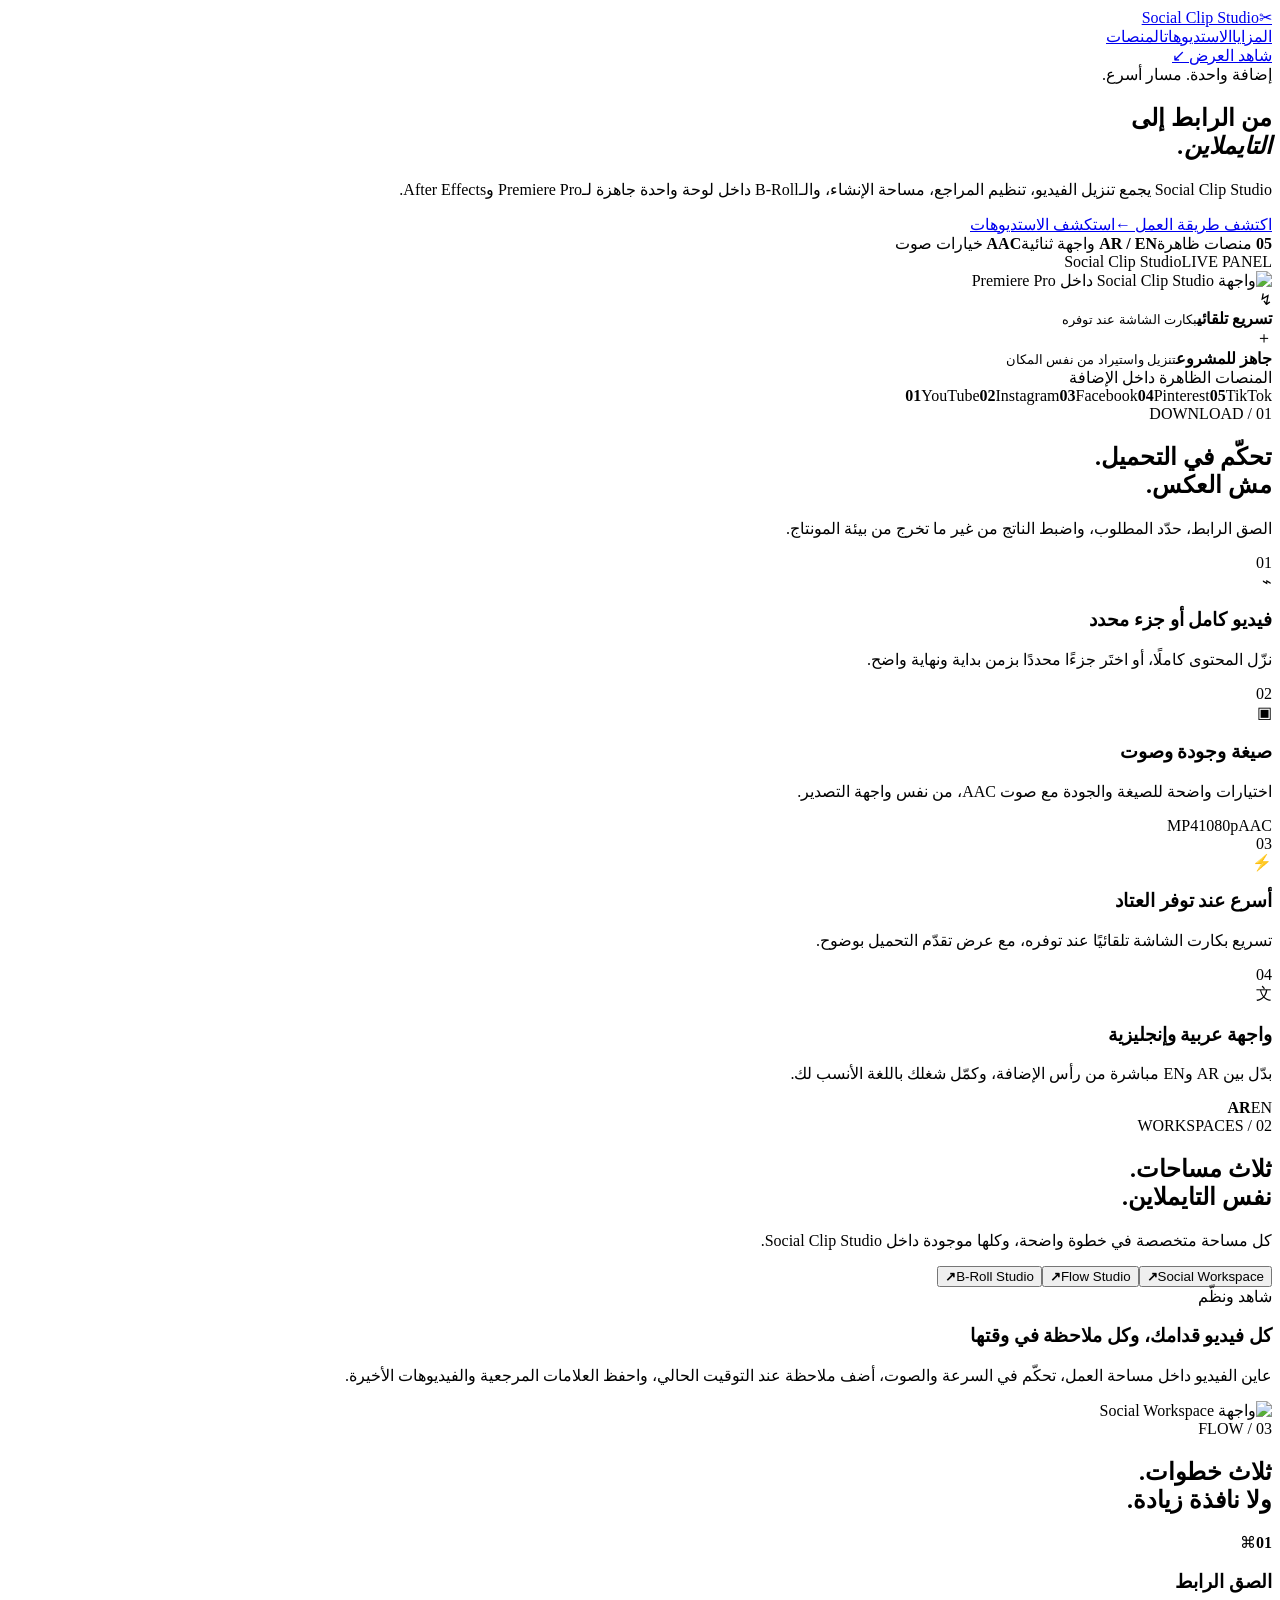
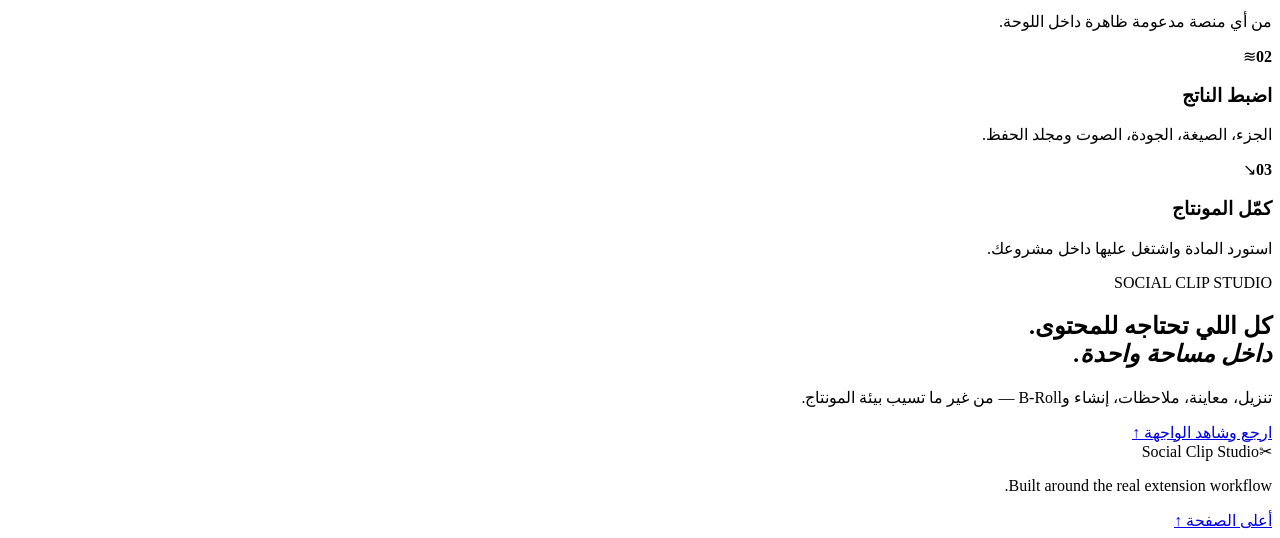
==== index.html @ 6ba7470b "Publish Social Clip Studio to GitHub Pages" ====
<!DOCTYPE html><html lang="ar" dir="rtl"><head><meta charSet="utf-8"/><meta name="viewport" content="width=device-width, initial-scale=1"/><link rel="preload" as="image" href="/social-clip-studio/screens/social-clip-studio.webp"/><link rel="preload" as="image" href="/social-clip-studio/screens/social-workspace.webp"/><link rel="stylesheet" href="/social-clip-studio/_next/static/chunks/1671ia-f-g-8c.css" data-precedence="next"/><link rel="preload" as="script" fetchPriority="low" href="/social-clip-studio/_next/static/chunks/0ht900cau6_ur.js"/><script src="/social-clip-studio/_next/static/chunks/13gc9zwmdguie.js" async=""></script><script src="/social-clip-studio/_next/static/chunks/07lhk_q6pmm3r.js" async=""></script><script src="/social-clip-studio/_next/static/chunks/turbopack-0r6-l2x.xxtbk.js" async=""></script><script src="/social-clip-studio/_next/static/chunks/0dbhjjzl8qfwv.js" async=""></script><script src="/social-clip-studio/_next/static/chunks/0sv5c_stqslw-.js" async=""></script><title>Social Clip Studio — من الرابط إلى التايملاين</title><meta name="description" content="Social Clip Studio يجمع تنزيل الفيديو وSocial Workspace وFlow Studio وB-Roll Studio داخل بيئة المونتاج."/><link rel="shortcut icon" href="/social-clip-studio/favicon.svg"/><link rel="icon" href="/social-clip-studio/favicon.svg"/><script src="/social-clip-studio/_next/static/chunks/03~yq9q893hmn.js" noModule=""></script></head><body><div hidden=""><!--$--><!--/$--></div><main><nav class="nav shell" aria-label="التنقل الرئيسي"><a class="brand" href="#top" aria-label="Social Clip Studio — الرئيسية"><span class="brand-mark" aria-hidden="true">✂</span><span>Social Clip Studio</span></a><div class="nav-links"><a href="#features">المزايا</a><a href="#studios">الاستديوهات</a><a href="#platforms">المنصات</a></div><a class="nav-cta" href="#demo">شاهد العرض <span>↙</span></a></nav><section class="hero shell" id="top"><div class="hero-copy"><div class="kicker"><span class="pulse"></span> إضافة واحدة. مسار أسرع.</div><h1>من الرابط إلى<br/><em>التايملاين.</em></h1><p>Social Clip Studio يجمع تنزيل الفيديو، تنظيم المراجع، مساحة الإنشاء، والـB‑Roll داخل لوحة واحدة جاهزة لـPremiere Pro وAfter Effects.</p><div class="hero-actions"><a class="button primary" href="#demo">اكتشف طريقة العمل <span>←</span></a><a class="button ghost" href="#studios">استكشف الاستديوهات</a></div><div class="hero-proof"><span><b>05</b> منصات ظاهرة</span><i></i><span><b>AR / EN</b> واجهة ثنائية</span><i></i><span><b>AAC</b> خيارات صوت</span></div></div><div class="hero-visual" id="demo"><div class="orbit orbit-one"></div><div class="orbit orbit-two"></div><div class="window"><div class="window-bar"><div class="dots"><span></span><span></span><span></span></div><span>Social Clip Studio</span><span class="live">LIVE PANEL</span></div><img src="/social-clip-studio/screens/social-clip-studio.webp" alt="واجهة Social Clip Studio داخل Premiere Pro"/></div><div class="float-card float-top"><span class="float-icon yellow">↯</span><div><b>تسريع تلقائي</b><small>بكارت الشاشة عند توفره</small></div></div><div class="float-card float-bottom"><span class="float-icon pink">＋</span><div><b>جاهز للمشروع</b><small>تنزيل واستيراد من نفس المكان</small></div></div></div></section><section class="platform-strip" id="platforms"><div class="shell platform-inner"><span class="strip-label">المنصات الظاهرة داخل الإضافة</span><div class="platforms"><span><b>01</b>YouTube</span><span><b>02</b>Instagram</span><span><b>03</b>Facebook</span><span><b>04</b>Pinterest</span><span><b>05</b>TikTok</span></div></div></section><section class="section shell" id="features"><div class="section-head"><div><span class="section-number">01 / DOWNLOAD</span><h2>تحكّم في التحميل.<br/>مش العكس.</h2></div><p>الصق الرابط، حدّد المطلوب، واضبط الناتج من غير ما تخرج من بيئة المونتاج.</p></div><div class="feature-grid"><article class="feature-card feature-main"><div class="card-index">01</div><div class="feature-icon">⌁</div><h3>فيديو كامل أو جزء محدد</h3><p>نزّل المحتوى كاملًا، أو اختَر جزءًا محددًا بزمن بداية ونهاية واضح.</p><div class="mini-timeline"><span></span><b></b></div></article><article class="feature-card"><div class="card-index">02</div><div class="feature-icon">▣</div><h3>صيغة وجودة وصوت</h3><p>اختيارات واضحة للصيغة والجودة مع صوت AAC، من نفس واجهة التصدير.</p><div class="pills"><span>MP4</span><span>1080p</span><span>AAC</span></div></article><article class="feature-card"><div class="card-index">03</div><div class="feature-icon">⚡</div><h3>أسرع عند توفر العتاد</h3><p>تسريع بكارت الشاشة تلقائيًا عند توفره، مع عرض تقدّم التحميل بوضوح.</p><div class="progress"><span></span></div></article><article class="feature-card feature-wide"><div class="card-index">04</div><div class="feature-icon">文</div><h3>واجهة عربية وإنجليزية</h3><p>بدّل بين AR وEN مباشرة من رأس الإضافة، وكمّل شغلك باللغة الأنسب لك.</p><div class="language-toggle"><b>AR</b><span>EN</span></div></article></div></section><section class="studios" id="studios"><div class="shell"><div class="section-head studios-head"><div><span class="section-number">02 / WORKSPACES</span><h2>ثلاث مساحات.<br/>نفس التايملاين.</h2></div><p>كل مساحة متخصصة في خطوة واضحة، وكلها موجودة داخل Social Clip Studio.</p></div><div class="studio-tabs" role="tablist" aria-label="مساحات Social Clip Studio"><button type="button" role="tab" aria-selected="true" class="active pink"><span>Social Workspace</span><b>↗</b></button><button type="button" role="tab" aria-selected="false" class=""><span>Flow Studio</span><b>↗</b></button><button type="button" role="tab" aria-selected="false" class=""><span>B-Roll Studio</span><b>↗</b></button></div><div class="studio-stage pink"><div class="studio-copy"><span class="studio-eyebrow">شاهد ونظّم</span><h3>كل فيديو قدامك، وكل ملاحظة في وقتها</h3><p>عاين الفيديو داخل مساحة العمل، تحكّم في السرعة والصوت، أضف ملاحظة عند التوقيت الحالي، واحفظ العلامات المرجعية والفيديوهات الأخيرة.</p></div><div class="studio-shot"><img src="/social-clip-studio/screens/social-workspace.webp" alt="واجهة Social Workspace"/></div></div></div></section><section class="workflow shell"><div class="section-head"><div><span class="section-number">03 / FLOW</span><h2>ثلاث خطوات.<br/>ولا نافذة زيادة.</h2></div></div><div class="steps"><article><b>01</b><span class="step-icon">⌘</span><h3>الصق الرابط</h3><p>من أي منصة مدعومة ظاهرة داخل اللوحة.</p></article><article><b>02</b><span class="step-icon">≋</span><h3>اضبط الناتج</h3><p>الجزء، الصيغة، الجودة، الصوت ومجلد الحفظ.</p></article><article><b>03</b><span class="step-icon">↘</span><h3>كمّل المونتاج</h3><p>استورد المادة واشتغل عليها داخل مشروعك.</p></article></div></section><section class="final-cta"><div class="cta-glow"></div><div class="shell cta-inner"><span class="section-number">SOCIAL CLIP STUDIO</span><h2>كل اللي تحتاجه للمحتوى.<br/><em>داخل مساحة واحدة.</em></h2><p>تنزيل، معاينة، ملاحظات، إنشاء وB‑Roll — من غير ما تسيب بيئة المونتاج.</p><a class="button primary" href="#top">ارجع وشاهد الواجهة <span>↑</span></a></div></section><footer class="footer shell"><div class="brand"><span class="brand-mark">✂</span><span>Social Clip Studio</span></div><p>Built around the real extension workflow.</p><a href="#top">أعلى الصفحة ↑</a></footer></main><!--$--><!--/$--><script src="/social-clip-studio/_next/static/chunks/0ht900cau6_ur.js" id="_R_" async=""></script><script>(self.__next_f=self.__next_f||[]).push([0])</script><script>self.__next_f.push([1,"1:\"$Sreact.fragment\"\n2:I[39756,[\"/social-clip-studio/_next/static/chunks/0dbhjjzl8qfwv.js\"],\"default\"]\n3:I[37457,[\"/social-clip-studio/_next/static/chunks/0dbhjjzl8qfwv.js\"],\"default\"]\n4:I[47257,[\"/social-clip-studio/_next/static/chunks/0dbhjjzl8qfwv.js\"],\"ClientPageRoot\"]\n5:I[31713,[\"/social-clip-studio/_next/static/chunks/0dbhjjzl8qfwv.js\",\"/social-clip-studio/_next/static/chunks/0sv5c_stqslw-.js\"],\"default\"]\n8:I[97367,[\"/social-clip-studio/_next/static/chunks/0dbhjjzl8qfwv.js\"],\"OutletBoundary\"]\n9:\"$Sreact.suspense\"\nb:I[97367,[\"/social-clip-studio/_next/static/chunks/0dbhjjzl8qfwv.js\"],\"ViewportBoundary\"]\nd:I[97367,[\"/social-clip-studio/_next/static/chunks/0dbhjjzl8qfwv.js\"],\"MetadataBoundary\"]\nf:I[68027,[\"/social-clip-studio/_next/static/chunks/0dbhjjzl8qfwv.js\"],\"default\",1]\n:HL[\"/social-clip-studio/_next/static/chunks/1671ia-f-g-8c.css\",\"style\"]\n"])</script><script>self.__next_f.push([1,"0:{\"P\":null,\"c\":[\"\",\"\"],\"q\":\"\",\"i\":false,\"f\":[[[\"\",{\"children\":[\"__PAGE__\",{}]},\"$undefined\",\"$undefined\",16],[[\"$\",\"$1\",\"c\",{\"children\":[[[\"$\",\"link\",\"0\",{\"rel\":\"stylesheet\",\"href\":\"/social-clip-studio/_next/static/chunks/1671ia-f-g-8c.css\",\"precedence\":\"next\",\"crossOrigin\":\"$undefined\",\"nonce\":\"$undefined\"}],[\"$\",\"script\",\"script-0\",{\"src\":\"/social-clip-studio/_next/static/chunks/0dbhjjzl8qfwv.js\",\"async\":true,\"nonce\":\"$undefined\"}]],[\"$\",\"html\",null,{\"lang\":\"ar\",\"dir\":\"rtl\",\"children\":[\"$\",\"body\",null,{\"children\":[\"$\",\"$L2\",null,{\"parallelRouterKey\":\"children\",\"error\":\"$undefined\",\"errorStyles\":\"$undefined\",\"errorScripts\":\"$undefined\",\"template\":[\"$\",\"$L3\",null,{}],\"templateStyles\":\"$undefined\",\"templateScripts\":\"$undefined\",\"notFound\":[[[\"$\",\"title\",null,{\"children\":\"404: This page could not be found.\"}],[\"$\",\"div\",null,{\"style\":{\"fontFamily\":\"system-ui,\\\"Segoe UI\\\",Roboto,Helvetica,Arial,sans-serif,\\\"Apple Color Emoji\\\",\\\"Segoe UI Emoji\\\"\",\"height\":\"100vh\",\"textAlign\":\"center\",\"display\":\"flex\",\"flexDirection\":\"column\",\"alignItems\":\"center\",\"justifyContent\":\"center\"},\"children\":[\"$\",\"div\",null,{\"children\":[[\"$\",\"style\",null,{\"dangerouslySetInnerHTML\":{\"__html\":\"body{color:#000;background:#fff;margin:0}.next-error-h1{border-right:1px solid rgba(0,0,0,.3)}@media (prefers-color-scheme:dark){body{color:#fff;background:#000}.next-error-h1{border-right:1px solid rgba(255,255,255,.3)}}\"}}],[\"$\",\"h1\",null,{\"className\":\"next-error-h1\",\"style\":{\"display\":\"inline-block\",\"margin\":\"0 20px 0 0\",\"padding\":\"0 23px 0 0\",\"fontSize\":24,\"fontWeight\":500,\"verticalAlign\":\"top\",\"lineHeight\":\"49px\"},\"children\":404}],[\"$\",\"div\",null,{\"style\":{\"display\":\"inline-block\"},\"children\":[\"$\",\"h2\",null,{\"style\":{\"fontSize\":14,\"fontWeight\":400,\"lineHeight\":\"49px\",\"margin\":0},\"children\":\"This page could not be found.\"}]}]]}]}]],[]],\"forbidden\":\"$undefined\",\"unauthorized\":\"$undefined\"}]}]}]]}],{\"children\":[[\"$\",\"$1\",\"c\",{\"children\":[[\"$\",\"$L4\",null,{\"Component\":\"$5\",\"serverProvidedParams\":{\"searchParams\":{},\"params\":{},\"promises\":[\"$@6\",\"$@7\"]}}],[[\"$\",\"script\",\"script-0\",{\"src\":\"/social-clip-studio/_next/static/chunks/0sv5c_stqslw-.js\",\"async\":true,\"nonce\":\"$undefined\"}]],[\"$\",\"$L8\",null,{\"children\":[\"$\",\"$9\",null,{\"name\":\"Next.MetadataOutlet\",\"children\":\"$@a\"}]}]]}],{},null,false,null]},null,false,null],[\"$\",\"$1\",\"h\",{\"children\":[null,[\"$\",\"$Lb\",null,{\"children\":\"$Lc\"}],[\"$\",\"div\",null,{\"hidden\":true,\"children\":[\"$\",\"$Ld\",null,{\"children\":[\"$\",\"$9\",null,{\"name\":\"Next.Metadata\",\"children\":\"$Le\"}]}]}],null]}],false]],\"m\":\"$undefined\",\"G\":[\"$f\",[[\"$\",\"link\",\"0\",{\"rel\":\"stylesheet\",\"href\":\"/social-clip-studio/_next/static/chunks/1671ia-f-g-8c.css\",\"precedence\":\"next\",\"crossOrigin\":\"$undefined\",\"nonce\":\"$undefined\"}]]],\"S\":true,\"h\":null,\"s\":\"$undefined\",\"l\":\"$undefined\",\"p\":\"$undefined\",\"d\":\"$undefined\",\"b\":\"V5zbIKS3bl2tNWAZOj33B\"}\n"])</script><script>self.__next_f.push([1,"6:{}\n7:\"$0:f:0:1:1:children:0:props:children:0:props:serverProvidedParams:params\"\n"])</script><script>self.__next_f.push([1,"c:[[\"$\",\"meta\",\"0\",{\"charSet\":\"utf-8\"}],[\"$\",\"meta\",\"1\",{\"name\":\"viewport\",\"content\":\"width=device-width, initial-scale=1\"}]]\n"])</script><script>self.__next_f.push([1,"10:I[27201,[\"/social-clip-studio/_next/static/chunks/0dbhjjzl8qfwv.js\"],\"IconMark\"]\na:null\ne:[[\"$\",\"title\",\"0\",{\"children\":\"Social Clip Studio — من الرابط إلى التايملاين\"}],[\"$\",\"meta\",\"1\",{\"name\":\"description\",\"content\":\"Social Clip Studio يجمع تنزيل الفيديو وSocial Workspace وFlow Studio وB-Roll Studio داخل بيئة المونتاج.\"}],[\"$\",\"link\",\"2\",{\"rel\":\"shortcut icon\",\"href\":\"/social-clip-studio/favicon.svg\"}],[\"$\",\"link\",\"3\",{\"rel\":\"icon\",\"href\":\"/social-clip-studio/favicon.svg\"}],[\"$\",\"$L10\",\"4\",{}]]\n"])</script></body></html>
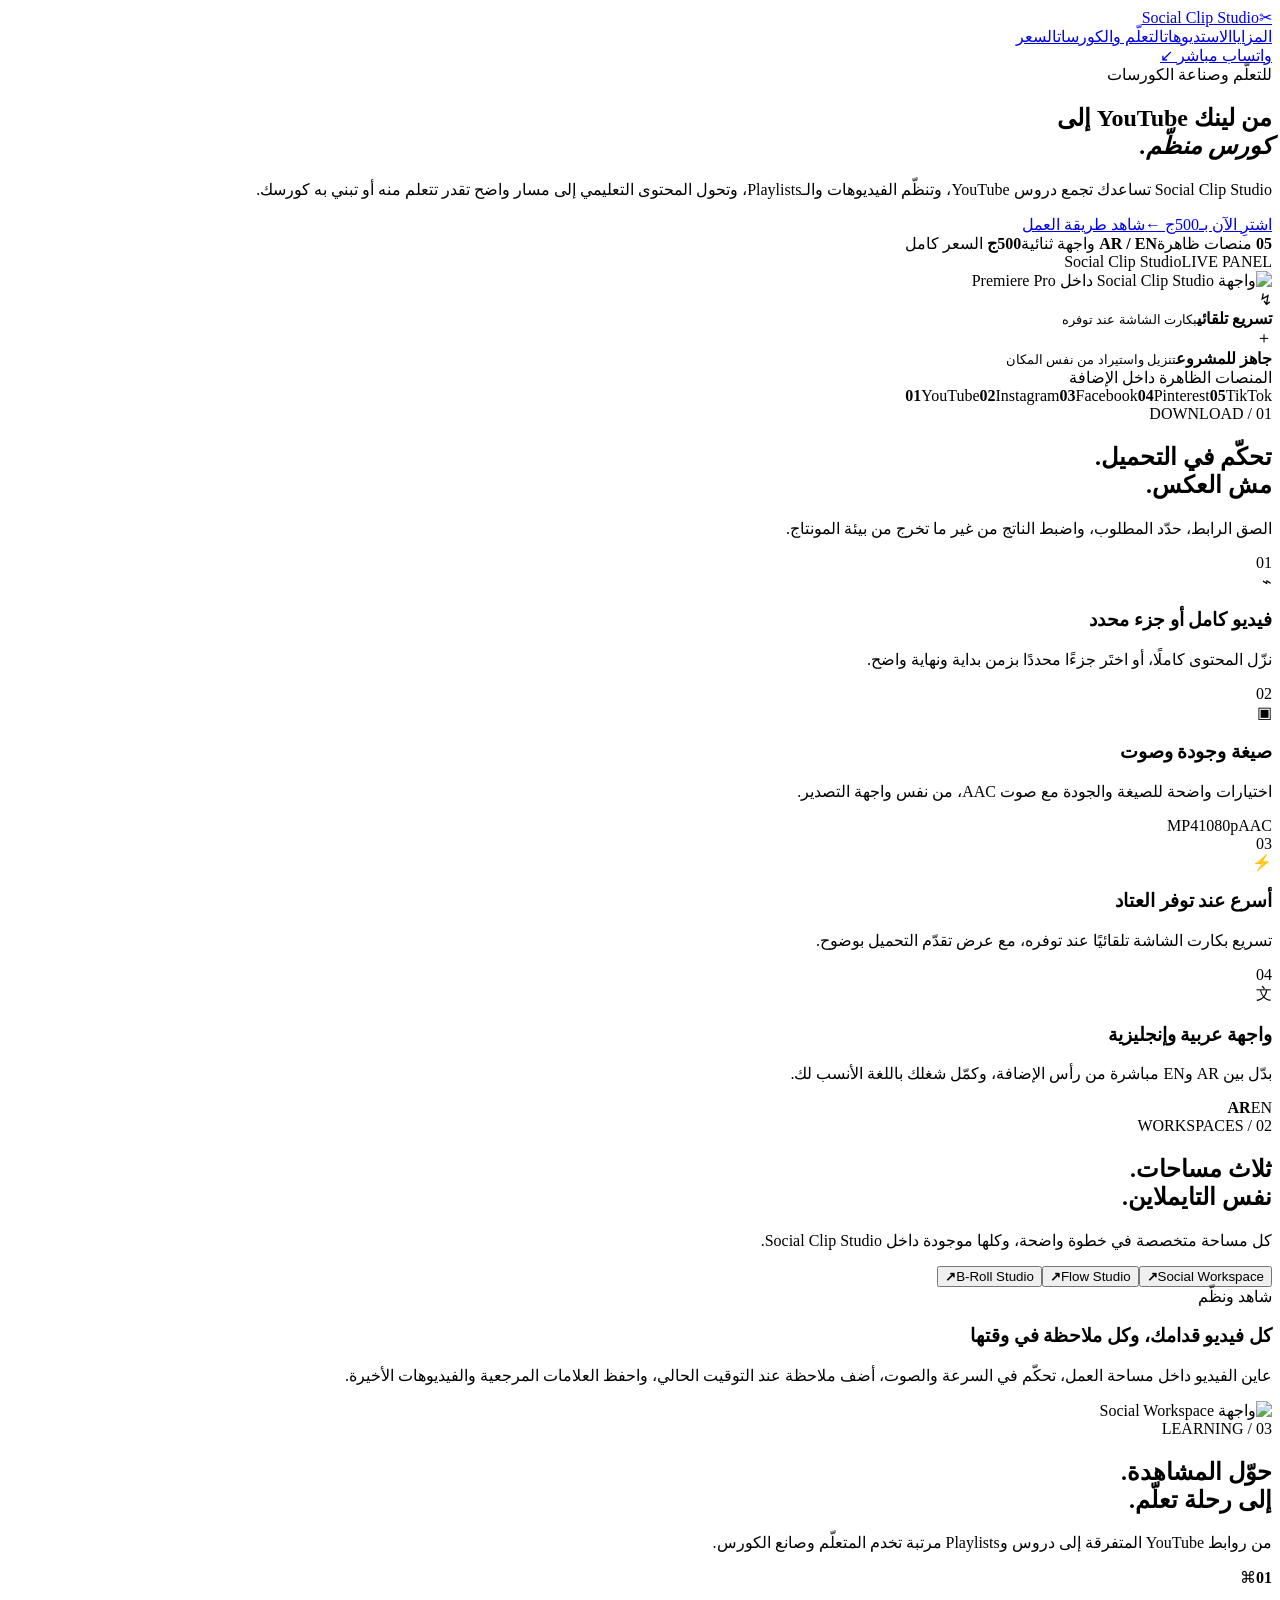
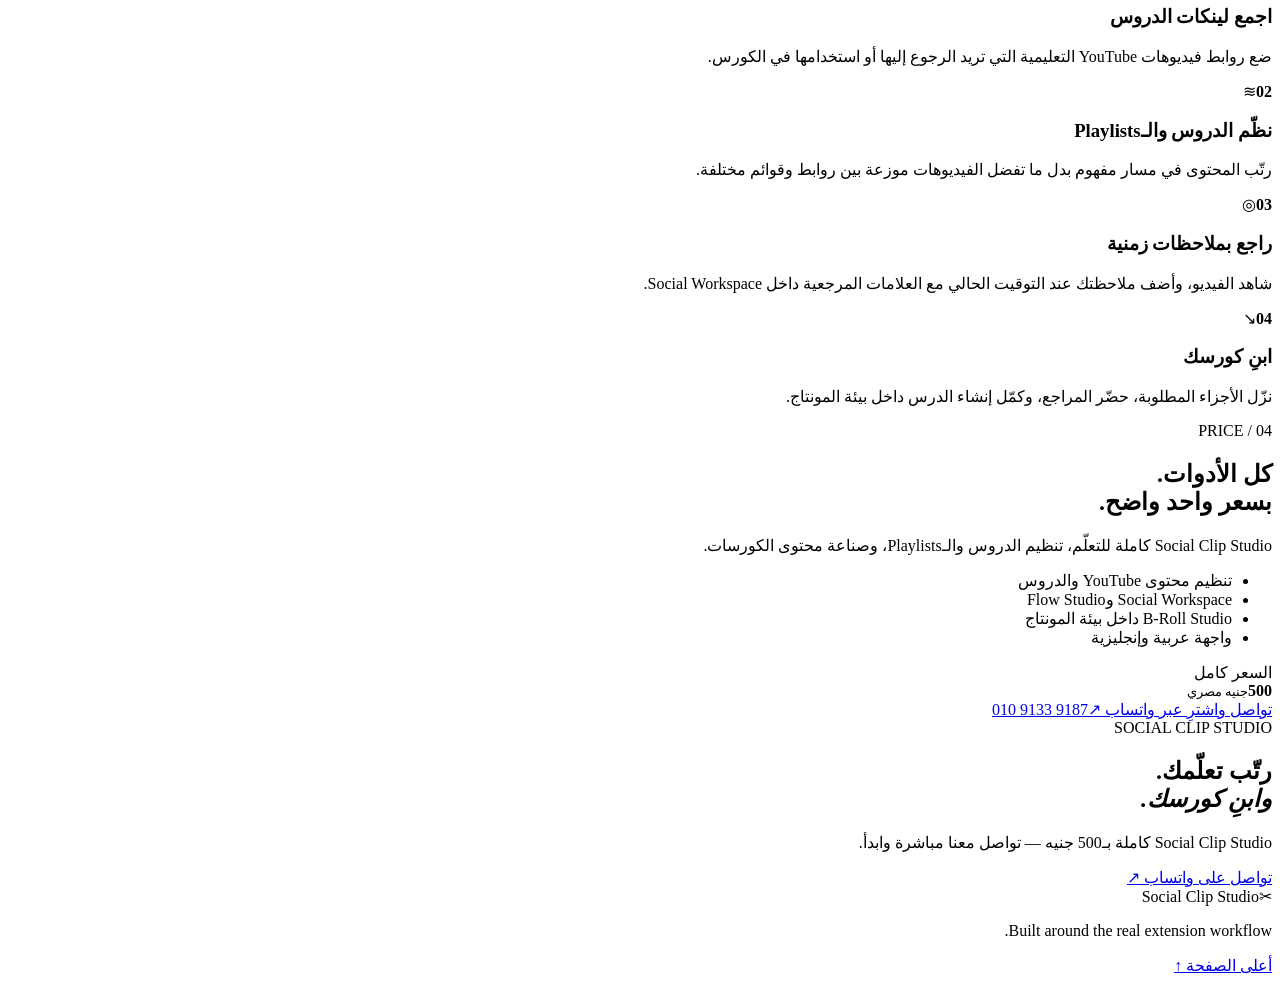
==== commit ba91a7bb: "Update pricing and WhatsApp contact" ====
--- a/index.html
+++ b/index.html
@@ -1 +1 @@
-<!DOCTYPE html><html lang="ar" dir="rtl"><head><meta charSet="utf-8"/><meta name="viewport" content="width=device-width, initial-scale=1"/><link rel="preload" as="image" href="/social-clip-studio/screens/social-clip-studio.webp"/><link rel="preload" as="image" href="/social-clip-studio/screens/social-workspace.webp"/><link rel="stylesheet" href="/social-clip-studio/_next/static/chunks/1671ia-f-g-8c.css" data-precedence="next"/><link rel="preload" as="script" fetchPriority="low" href="/social-clip-studio/_next/static/chunks/0ht900cau6_ur.js"/><script src="/social-clip-studio/_next/static/chunks/13gc9zwmdguie.js" async=""></script><script src="/social-clip-studio/_next/static/chunks/07lhk_q6pmm3r.js" async=""></script><script src="/social-clip-studio/_next/static/chunks/turbopack-0r6-l2x.xxtbk.js" async=""></script><script src="/social-clip-studio/_next/static/chunks/0dbhjjzl8qfwv.js" async=""></script><script src="/social-clip-studio/_next/static/chunks/0sv5c_stqslw-.js" async=""></script><title>Social Clip Studio — من الرابط إلى التايملاين</title><meta name="description" content="Social Clip Studio يجمع تنزيل الفيديو وSocial Workspace وFlow Studio وB-Roll Studio داخل بيئة المونتاج."/><link rel="shortcut icon" href="/social-clip-studio/favicon.svg"/><link rel="icon" href="/social-clip-studio/favicon.svg"/><script src="/social-clip-studio/_next/static/chunks/03~yq9q893hmn.js" noModule=""></script></head><body><div hidden=""><!--$--><!--/$--></div><main><nav class="nav shell" aria-label="التنقل الرئيسي"><a class="brand" href="#top" aria-label="Social Clip Studio — الرئيسية"><span class="brand-mark" aria-hidden="true">✂</span><span>Social Clip Studio</span></a><div class="nav-links"><a href="#features">المزايا</a><a href="#studios">الاستديوهات</a><a href="#platforms">المنصات</a></div><a class="nav-cta" href="#demo">شاهد العرض <span>↙</span></a></nav><section class="hero shell" id="top"><div class="hero-copy"><div class="kicker"><span class="pulse"></span> إضافة واحدة. مسار أسرع.</div><h1>من الرابط إلى<br/><em>التايملاين.</em></h1><p>Social Clip Studio يجمع تنزيل الفيديو، تنظيم المراجع، مساحة الإنشاء، والـB‑Roll داخل لوحة واحدة جاهزة لـPremiere Pro وAfter Effects.</p><div class="hero-actions"><a class="button primary" href="#demo">اكتشف طريقة العمل <span>←</span></a><a class="button ghost" href="#studios">استكشف الاستديوهات</a></div><div class="hero-proof"><span><b>05</b> منصات ظاهرة</span><i></i><span><b>AR / EN</b> واجهة ثنائية</span><i></i><span><b>AAC</b> خيارات صوت</span></div></div><div class="hero-visual" id="demo"><div class="orbit orbit-one"></div><div class="orbit orbit-two"></div><div class="window"><div class="window-bar"><div class="dots"><span></span><span></span><span></span></div><span>Social Clip Studio</span><span class="live">LIVE PANEL</span></div><img src="/social-clip-studio/screens/social-clip-studio.webp" alt="واجهة Social Clip Studio داخل Premiere Pro"/></div><div class="float-card float-top"><span class="float-icon yellow">↯</span><div><b>تسريع تلقائي</b><small>بكارت الشاشة عند توفره</small></div></div><div class="float-card float-bottom"><span class="float-icon pink">＋</span><div><b>جاهز للمشروع</b><small>تنزيل واستيراد من نفس المكان</small></div></div></div></section><section class="platform-strip" id="platforms"><div class="shell platform-inner"><span class="strip-label">المنصات الظاهرة داخل الإضافة</span><div class="platforms"><span><b>01</b>YouTube</span><span><b>02</b>Instagram</span><span><b>03</b>Facebook</span><span><b>04</b>Pinterest</span><span><b>05</b>TikTok</span></div></div></section><section class="section shell" id="features"><div class="section-head"><div><span class="section-number">01 / DOWNLOAD</span><h2>تحكّم في التحميل.<br/>مش العكس.</h2></div><p>الصق الرابط، حدّد المطلوب، واضبط الناتج من غير ما تخرج من بيئة المونتاج.</p></div><div class="feature-grid"><article class="feature-card feature-main"><div class="card-index">01</div><div class="feature-icon">⌁</div><h3>فيديو كامل أو جزء محدد</h3><p>نزّل المحتوى كاملًا، أو اختَر جزءًا محددًا بزمن بداية ونهاية واضح.</p><div class="mini-timeline"><span></span><b></b></div></article><article class="feature-card"><div class="card-index">02</div><div class="feature-icon">▣</div><h3>صيغة وجودة وصوت</h3><p>اختيارات واضحة للصيغة والجودة مع صوت AAC، من نفس واجهة التصدير.</p><div class="pills"><span>MP4</span><span>1080p</span><span>AAC</span></div></article><article class="feature-card"><div class="card-index">03</div><div class="feature-icon">⚡</div><h3>أسرع عند توفر العتاد</h3><p>تسريع بكارت الشاشة تلقائيًا عند توفره، مع عرض تقدّم التحميل بوضوح.</p><div class="progress"><span></span></div></article><article class="feature-card feature-wide"><div class="card-index">04</div><div class="feature-icon">文</div><h3>واجهة عربية وإنجليزية</h3><p>بدّل بين AR وEN مباشرة من رأس الإضافة، وكمّل شغلك باللغة الأنسب لك.</p><div class="language-toggle"><b>AR</b><span>EN</span></div></article></div></section><section class="studios" id="studios"><div class="shell"><div class="section-head studios-head"><div><span class="section-number">02 / WORKSPACES</span><h2>ثلاث مساحات.<br/>نفس التايملاين.</h2></div><p>كل مساحة متخصصة في خطوة واضحة، وكلها موجودة داخل Social Clip Studio.</p></div><div class="studio-tabs" role="tablist" aria-label="مساحات Social Clip Studio"><button type="button" role="tab" aria-selected="true" class="active pink"><span>Social Workspace</span><b>↗</b></button><button type="button" role="tab" aria-selected="false" class=""><span>Flow Studio</span><b>↗</b></button><button type="button" role="tab" aria-selected="false" class=""><span>B-Roll Studio</span><b>↗</b></button></div><div class="studio-stage pink"><div class="studio-copy"><span class="studio-eyebrow">شاهد ونظّم</span><h3>كل فيديو قدامك، وكل ملاحظة في وقتها</h3><p>عاين الفيديو داخل مساحة العمل، تحكّم في السرعة والصوت، أضف ملاحظة عند التوقيت الحالي، واحفظ العلامات المرجعية والفيديوهات الأخيرة.</p></div><div class="studio-shot"><img src="/social-clip-studio/screens/social-workspace.webp" alt="واجهة Social Workspace"/></div></div></div></section><section class="workflow shell"><div class="section-head"><div><span class="section-number">03 / FLOW</span><h2>ثلاث خطوات.<br/>ولا نافذة زيادة.</h2></div></div><div class="steps"><article><b>01</b><span class="step-icon">⌘</span><h3>الصق الرابط</h3><p>من أي منصة مدعومة ظاهرة داخل اللوحة.</p></article><article><b>02</b><span class="step-icon">≋</span><h3>اضبط الناتج</h3><p>الجزء، الصيغة، الجودة، الصوت ومجلد الحفظ.</p></article><article><b>03</b><span class="step-icon">↘</span><h3>كمّل المونتاج</h3><p>استورد المادة واشتغل عليها داخل مشروعك.</p></article></div></section><section class="final-cta"><div class="cta-glow"></div><div class="shell cta-inner"><span class="section-number">SOCIAL CLIP STUDIO</span><h2>كل اللي تحتاجه للمحتوى.<br/><em>داخل مساحة واحدة.</em></h2><p>تنزيل، معاينة، ملاحظات، إنشاء وB‑Roll — من غير ما تسيب بيئة المونتاج.</p><a class="button primary" href="#top">ارجع وشاهد الواجهة <span>↑</span></a></div></section><footer class="footer shell"><div class="brand"><span class="brand-mark">✂</span><span>Social Clip Studio</span></div><p>Built around the real extension workflow.</p><a href="#top">أعلى الصفحة ↑</a></footer></main><!--$--><!--/$--><script src="/social-clip-studio/_next/static/chunks/0ht900cau6_ur.js" id="_R_" async=""></script><script>(self.__next_f=self.__next_f||[]).push([0])</script><script>self.__next_f.push([1,"1:\"$Sreact.fragment\"\n2:I[39756,[\"/social-clip-studio/_next/static/chunks/0dbhjjzl8qfwv.js\"],\"default\"]\n3:I[37457,[\"/social-clip-studio/_next/static/chunks/0dbhjjzl8qfwv.js\"],\"default\"]\n4:I[47257,[\"/social-clip-studio/_next/static/chunks/0dbhjjzl8qfwv.js\"],\"ClientPageRoot\"]\n5:I[31713,[\"/social-clip-studio/_next/static/chunks/0dbhjjzl8qfwv.js\",\"/social-clip-studio/_next/static/chunks/0sv5c_stqslw-.js\"],\"default\"]\n8:I[97367,[\"/social-clip-studio/_next/static/chunks/0dbhjjzl8qfwv.js\"],\"OutletBoundary\"]\n9:\"$Sreact.suspense\"\nb:I[97367,[\"/social-clip-studio/_next/static/chunks/0dbhjjzl8qfwv.js\"],\"ViewportBoundary\"]\nd:I[97367,[\"/social-clip-studio/_next/static/chunks/0dbhjjzl8qfwv.js\"],\"MetadataBoundary\"]\nf:I[68027,[\"/social-clip-studio/_next/static/chunks/0dbhjjzl8qfwv.js\"],\"default\",1]\n:HL[\"/social-clip-studio/_next/static/chunks/1671ia-f-g-8c.css\",\"style\"]\n"])</script><script>self.__next_f.push([1,"0:{\"P\":null,\"c\":[\"\",\"\"],\"q\":\"\",\"i\":false,\"f\":[[[\"\",{\"children\":[\"__PAGE__\",{}]},\"$undefined\",\"$undefined\",16],[[\"$\",\"$1\",\"c\",{\"children\":[[[\"$\",\"link\",\"0\",{\"rel\":\"stylesheet\",\"href\":\"/social-clip-studio/_next/static/chunks/1671ia-f-g-8c.css\",\"precedence\":\"next\",\"crossOrigin\":\"$undefined\",\"nonce\":\"$undefined\"}],[\"$\",\"script\",\"script-0\",{\"src\":\"/social-clip-studio/_next/static/chunks/0dbhjjzl8qfwv.js\",\"async\":true,\"nonce\":\"$undefined\"}]],[\"$\",\"html\",null,{\"lang\":\"ar\",\"dir\":\"rtl\",\"children\":[\"$\",\"body\",null,{\"children\":[\"$\",\"$L2\",null,{\"parallelRouterKey\":\"children\",\"error\":\"$undefined\",\"errorStyles\":\"$undefined\",\"errorScripts\":\"$undefined\",\"template\":[\"$\",\"$L3\",null,{}],\"templateStyles\":\"$undefined\",\"templateScripts\":\"$undefined\",\"notFound\":[[[\"$\",\"title\",null,{\"children\":\"404: This page could not be found.\"}],[\"$\",\"div\",null,{\"style\":{\"fontFamily\":\"system-ui,\\\"Segoe UI\\\",Roboto,Helvetica,Arial,sans-serif,\\\"Apple Color Emoji\\\",\\\"Segoe UI Emoji\\\"\",\"height\":\"100vh\",\"textAlign\":\"center\",\"display\":\"flex\",\"flexDirection\":\"column\",\"alignItems\":\"center\",\"justifyContent\":\"center\"},\"children\":[\"$\",\"div\",null,{\"children\":[[\"$\",\"style\",null,{\"dangerouslySetInnerHTML\":{\"__html\":\"body{color:#000;background:#fff;margin:0}.next-error-h1{border-right:1px solid rgba(0,0,0,.3)}@media (prefers-color-scheme:dark){body{color:#fff;background:#000}.next-error-h1{border-right:1px solid rgba(255,255,255,.3)}}\"}}],[\"$\",\"h1\",null,{\"className\":\"next-error-h1\",\"style\":{\"display\":\"inline-block\",\"margin\":\"0 20px 0 0\",\"padding\":\"0 23px 0 0\",\"fontSize\":24,\"fontWeight\":500,\"verticalAlign\":\"top\",\"lineHeight\":\"49px\"},\"children\":404}],[\"$\",\"div\",null,{\"style\":{\"display\":\"inline-block\"},\"children\":[\"$\",\"h2\",null,{\"style\":{\"fontSize\":14,\"fontWeight\":400,\"lineHeight\":\"49px\",\"margin\":0},\"children\":\"This page could not be found.\"}]}]]}]}]],[]],\"forbidden\":\"$undefined\",\"unauthorized\":\"$undefined\"}]}]}]]}],{\"children\":[[\"$\",\"$1\",\"c\",{\"children\":[[\"$\",\"$L4\",null,{\"Component\":\"$5\",\"serverProvidedParams\":{\"searchParams\":{},\"params\":{},\"promises\":[\"$@6\",\"$@7\"]}}],[[\"$\",\"script\",\"script-0\",{\"src\":\"/social-clip-studio/_next/static/chunks/0sv5c_stqslw-.js\",\"async\":true,\"nonce\":\"$undefined\"}]],[\"$\",\"$L8\",null,{\"children\":[\"$\",\"$9\",null,{\"name\":\"Next.MetadataOutlet\",\"children\":\"$@a\"}]}]]}],{},null,false,null]},null,false,null],[\"$\",\"$1\",\"h\",{\"children\":[null,[\"$\",\"$Lb\",null,{\"children\":\"$Lc\"}],[\"$\",\"div\",null,{\"hidden\":true,\"children\":[\"$\",\"$Ld\",null,{\"children\":[\"$\",\"$9\",null,{\"name\":\"Next.Metadata\",\"children\":\"$Le\"}]}]}],null]}],false]],\"m\":\"$undefined\",\"G\":[\"$f\",[[\"$\",\"link\",\"0\",{\"rel\":\"stylesheet\",\"href\":\"/social-clip-studio/_next/static/chunks/1671ia-f-g-8c.css\",\"precedence\":\"next\",\"crossOrigin\":\"$undefined\",\"nonce\":\"$undefined\"}]]],\"S\":true,\"h\":null,\"s\":\"$undefined\",\"l\":\"$undefined\",\"p\":\"$undefined\",\"d\":\"$undefined\",\"b\":\"V5zbIKS3bl2tNWAZOj33B\"}\n"])</script><script>self.__next_f.push([1,"6:{}\n7:\"$0:f:0:1:1:children:0:props:children:0:props:serverProvidedParams:params\"\n"])</script><script>self.__next_f.push([1,"c:[[\"$\",\"meta\",\"0\",{\"charSet\":\"utf-8\"}],[\"$\",\"meta\",\"1\",{\"name\":\"viewport\",\"content\":\"width=device-width, initial-scale=1\"}]]\n"])</script><script>self.__next_f.push([1,"10:I[27201,[\"/social-clip-studio/_next/static/chunks/0dbhjjzl8qfwv.js\"],\"IconMark\"]\na:null\ne:[[\"$\",\"title\",\"0\",{\"children\":\"Social Clip Studio — من الرابط إلى التايملاين\"}],[\"$\",\"meta\",\"1\",{\"name\":\"description\",\"content\":\"Social Clip Studio يجمع تنزيل الفيديو وSocial Workspace وFlow Studio وB-Roll Studio داخل بيئة المونتاج.\"}],[\"$\",\"link\",\"2\",{\"rel\":\"shortcut icon\",\"href\":\"/social-clip-studio/favicon.svg\"}],[\"$\",\"link\",\"3\",{\"rel\":\"icon\",\"href\":\"/social-clip-studio/favicon.svg\"}],[\"$\",\"$L10\",\"4\",{}]]\n"])</script></body></html>+<!DOCTYPE html><html lang="ar" dir="rtl"><head><meta charSet="utf-8"/><meta name="viewport" content="width=device-width, initial-scale=1"/><link rel="preload" as="image" href="/social-clip-studio/screens/social-clip-studio.webp"/><link rel="preload" as="image" href="/social-clip-studio/screens/social-workspace.webp"/><link rel="stylesheet" href="/social-clip-studio/_next/static/chunks/0smgg1pnfh2x~.css" data-precedence="next"/><link rel="preload" as="script" fetchPriority="low" href="/social-clip-studio/_next/static/chunks/0ht900cau6_ur.js"/><script src="/social-clip-studio/_next/static/chunks/13gc9zwmdguie.js" async=""></script><script src="/social-clip-studio/_next/static/chunks/07lhk_q6pmm3r.js" async=""></script><script src="/social-clip-studio/_next/static/chunks/turbopack-0r6-l2x.xxtbk.js" async=""></script><script src="/social-clip-studio/_next/static/chunks/0dbhjjzl8qfwv.js" async=""></script><script src="/social-clip-studio/_next/static/chunks/0l717tv4b._s1.js" async=""></script><title>Social Clip Studio — من الرابط إلى التايملاين</title><meta name="description" content="Social Clip Studio تساعد على التعلّم وصناعة الكورسات من روابط YouTube وتنظيم الدروس والـPlaylists — بسعر 500 جنيه."/><meta property="og:title" content="Social Clip Studio — نظّم دروسك وابنِ كورسك"/><meta property="og:description" content="تنظيم دروس YouTube والـPlaylists وصناعة محتوى الكورسات — بسعر 500 جنيه."/><meta property="og:url" content="https://abdalla7ramadan57-a11y.github.io/social-clip-studio/"/><meta property="og:site_name" content="Social Clip Studio"/><meta property="og:locale" content="ar_EG"/><meta property="og:image" content="https://abdalla7ramadan57-a11y.github.io/social-clip-studio/social-clip-studio/og.png"/><meta property="og:image:width" content="1734"/><meta property="og:image:height" content="907"/><meta property="og:image:alt" content="Social Clip Studio — 500 جنيه"/><meta property="og:type" content="website"/><meta name="twitter:card" content="summary_large_image"/><meta name="twitter:title" content="Social Clip Studio — نظّم دروسك وابنِ كورسك"/><meta name="twitter:description" content="تنظيم دروس YouTube والـPlaylists وصناعة محتوى الكورسات — بسعر 500 جنيه."/><meta name="twitter:image" content="https://abdalla7ramadan57-a11y.github.io/social-clip-studio/social-clip-studio/og.png"/><link rel="shortcut icon" href="/social-clip-studio/favicon.svg"/><link rel="icon" href="/social-clip-studio/favicon.svg"/><script src="/social-clip-studio/_next/static/chunks/03~yq9q893hmn.js" noModule=""></script></head><body><div hidden=""><!--$--><!--/$--></div><main><nav class="nav shell" aria-label="التنقل الرئيسي"><a class="brand" href="#top" aria-label="Social Clip Studio — الرئيسية"><span class="brand-mark" aria-hidden="true">✂</span><span>Social Clip Studio</span></a><div class="nav-links"><a href="#features">المزايا</a><a href="#studios">الاستديوهات</a><a href="#learning">التعلّم والكورسات</a><a href="#price">السعر</a></div><a class="nav-cta" href="https://wa.me/201091339187?text=%D9%85%D8%B1%D8%AD%D8%A8%D9%8B%D8%A7%D8%8C%20%D8%A3%D8%B1%D9%8A%D8%AF%20%D8%B4%D8%B1%D8%A7%D8%A1%20Social%20Clip%20Studio%20%D8%A8%D8%B3%D8%B9%D8%B1%20500%20%D8%AC%D9%86%D9%8A%D9%87." target="_blank" rel="noreferrer">واتساب مباشر <span>↙</span></a></nav><section class="hero shell" id="top"><div class="hero-copy"><div class="kicker"><span class="pulse"></span> للتعلّم وصناعة الكورسات</div><h1>من لينك YouTube إلى<br/><em>كورس منظّم.</em></h1><p>Social Clip Studio تساعدك تجمع دروس YouTube، وتنظّم الفيديوهات والـPlaylists، وتحول المحتوى التعليمي إلى مسار واضح تقدر تتعلم منه أو تبني به كورسك.</p><div class="hero-actions"><a class="button primary" href="https://wa.me/201091339187?text=%D9%85%D8%B1%D8%AD%D8%A8%D9%8B%D8%A7%D8%8C%20%D8%A3%D8%B1%D9%8A%D8%AF%20%D8%B4%D8%B1%D8%A7%D8%A1%20Social%20Clip%20Studio%20%D8%A8%D8%B3%D8%B9%D8%B1%20500%20%D8%AC%D9%86%D9%8A%D9%87." target="_blank" rel="noreferrer">اشترِ الآن بـ500ج <span>←</span></a><a class="button ghost" href="#demo">شاهد طريقة العمل</a></div><div class="hero-proof"><span><b>05</b> منصات ظاهرة</span><i></i><span><b>AR / EN</b> واجهة ثنائية</span><i></i><span><b>500ج</b> السعر كامل</span></div></div><div class="hero-visual" id="demo"><div class="orbit orbit-one"></div><div class="orbit orbit-two"></div><div class="window"><div class="window-bar"><div class="dots"><span></span><span></span><span></span></div><span>Social Clip Studio</span><span class="live">LIVE PANEL</span></div><img src="/social-clip-studio/screens/social-clip-studio.webp" alt="واجهة Social Clip Studio داخل Premiere Pro"/></div><div class="float-card float-top"><span class="float-icon yellow">↯</span><div><b>تسريع تلقائي</b><small>بكارت الشاشة عند توفره</small></div></div><div class="float-card float-bottom"><span class="float-icon pink">＋</span><div><b>جاهز للمشروع</b><small>تنزيل واستيراد من نفس المكان</small></div></div></div></section><section class="platform-strip" id="platforms"><div class="shell platform-inner"><span class="strip-label">المنصات الظاهرة داخل الإضافة</span><div class="platforms"><span><b>01</b>YouTube</span><span><b>02</b>Instagram</span><span><b>03</b>Facebook</span><span><b>04</b>Pinterest</span><span><b>05</b>TikTok</span></div></div></section><section class="section shell" id="features"><div class="section-head"><div><span class="section-number">01 / DOWNLOAD</span><h2>تحكّم في التحميل.<br/>مش العكس.</h2></div><p>الصق الرابط، حدّد المطلوب، واضبط الناتج من غير ما تخرج من بيئة المونتاج.</p></div><div class="feature-grid"><article class="feature-card feature-main"><div class="card-index">01</div><div class="feature-icon">⌁</div><h3>فيديو كامل أو جزء محدد</h3><p>نزّل المحتوى كاملًا، أو اختَر جزءًا محددًا بزمن بداية ونهاية واضح.</p><div class="mini-timeline"><span></span><b></b></div></article><article class="feature-card"><div class="card-index">02</div><div class="feature-icon">▣</div><h3>صيغة وجودة وصوت</h3><p>اختيارات واضحة للصيغة والجودة مع صوت AAC، من نفس واجهة التصدير.</p><div class="pills"><span>MP4</span><span>1080p</span><span>AAC</span></div></article><article class="feature-card"><div class="card-index">03</div><div class="feature-icon">⚡</div><h3>أسرع عند توفر العتاد</h3><p>تسريع بكارت الشاشة تلقائيًا عند توفره، مع عرض تقدّم التحميل بوضوح.</p><div class="progress"><span></span></div></article><article class="feature-card feature-wide"><div class="card-index">04</div><div class="feature-icon">文</div><h3>واجهة عربية وإنجليزية</h3><p>بدّل بين AR وEN مباشرة من رأس الإضافة، وكمّل شغلك باللغة الأنسب لك.</p><div class="language-toggle"><b>AR</b><span>EN</span></div></article></div></section><section class="studios" id="studios"><div class="shell"><div class="section-head studios-head"><div><span class="section-number">02 / WORKSPACES</span><h2>ثلاث مساحات.<br/>نفس التايملاين.</h2></div><p>كل مساحة متخصصة في خطوة واضحة، وكلها موجودة داخل Social Clip Studio.</p></div><div class="studio-tabs" role="tablist" aria-label="مساحات Social Clip Studio"><button type="button" role="tab" aria-selected="true" class="active pink"><span>Social Workspace</span><b>↗</b></button><button type="button" role="tab" aria-selected="false" class=""><span>Flow Studio</span><b>↗</b></button><button type="button" role="tab" aria-selected="false" class=""><span>B-Roll Studio</span><b>↗</b></button></div><div class="studio-stage pink"><div class="studio-copy"><span class="studio-eyebrow">شاهد ونظّم</span><h3>كل فيديو قدامك، وكل ملاحظة في وقتها</h3><p>عاين الفيديو داخل مساحة العمل، تحكّم في السرعة والصوت، أضف ملاحظة عند التوقيت الحالي، واحفظ العلامات المرجعية والفيديوهات الأخيرة.</p></div><div class="studio-shot"><img src="/social-clip-studio/screens/social-workspace.webp" alt="واجهة Social Workspace"/></div></div></div></section><section class="workflow shell" id="learning"><div class="section-head"><div><span class="section-number">03 / LEARNING</span><h2>حوّل المشاهدة.<br/>إلى رحلة تعلّم.</h2></div><p>من روابط YouTube المتفرقة إلى دروس وPlaylists مرتبة تخدم المتعلّم وصانع الكورس.</p></div><div class="steps learning-steps"><article><b>01</b><span class="step-icon">⌘</span><h3>اجمع لينكات الدروس</h3><p>ضع روابط فيديوهات YouTube التعليمية التي تريد الرجوع إليها أو استخدامها في الكورس.</p></article><article><b>02</b><span class="step-icon">≋</span><h3>نظّم الدروس والـPlaylists</h3><p>رتّب المحتوى في مسار مفهوم بدل ما تفضل الفيديوهات موزعة بين روابط وقوائم مختلفة.</p></article><article><b>03</b><span class="step-icon">◎</span><h3>راجع بملاحظات زمنية</h3><p>شاهد الفيديو، وأضف ملاحظتك عند التوقيت الحالي مع العلامات المرجعية داخل Social Workspace.</p></article><article><b>04</b><span class="step-icon">↘</span><h3>ابنِ كورسك</h3><p>نزّل الأجزاء المطلوبة، حضّر المراجع، وكمّل إنشاء الدرس داخل بيئة المونتاج.</p></article></div></section><section class="pricing shell" id="price"><div class="price-card"><div class="price-copy"><span class="section-number">04 / PRICE</span><h2>كل الأدوات.<br/>بسعر واحد واضح.</h2><p>Social Clip Studio كاملة للتعلّم، تنظيم الدروس والـPlaylists، وصناعة محتوى الكورسات.</p><ul><li>تنظيم محتوى YouTube والدروس</li><li>Social Workspace وFlow Studio</li><li>B‑Roll Studio داخل بيئة المونتاج</li><li>واجهة عربية وإنجليزية</li></ul></div><div class="price-box"><span>السعر كامل</span><div><b>500</b><small>جنيه مصري</small></div><a class="button whatsapp" href="https://wa.me/201091339187?text=%D9%85%D8%B1%D8%AD%D8%A8%D9%8B%D8%A7%D8%8C%20%D8%A3%D8%B1%D9%8A%D8%AF%20%D8%B4%D8%B1%D8%A7%D8%A1%20Social%20Clip%20Studio%20%D8%A8%D8%B3%D8%B9%D8%B1%20500%20%D8%AC%D9%86%D9%8A%D9%87." target="_blank" rel="noreferrer">تواصل واشترِ عبر واتساب <span>↗</span></a><a class="phone-link" href="tel:+201091339187" dir="ltr">010 9133 9187</a></div></div></section><section class="final-cta"><div class="cta-glow"></div><div class="shell cta-inner"><span class="section-number">SOCIAL CLIP STUDIO</span><h2>رتّب تعلّمك.<br/><em>وابنِ كورسك.</em></h2><p>Social Clip Studio كاملة بـ500 جنيه — تواصل معنا مباشرة وابدأ.</p><a class="button whatsapp" href="https://wa.me/201091339187?text=%D9%85%D8%B1%D8%AD%D8%A8%D9%8B%D8%A7%D8%8C%20%D8%A3%D8%B1%D9%8A%D8%AF%20%D8%B4%D8%B1%D8%A7%D8%A1%20Social%20Clip%20Studio%20%D8%A8%D8%B3%D8%B9%D8%B1%20500%20%D8%AC%D9%86%D9%8A%D9%87." target="_blank" rel="noreferrer">تواصل على واتساب <span>↗</span></a></div></section><footer class="footer shell"><div class="brand"><span class="brand-mark">✂</span><span>Social Clip Studio</span></div><p>Built around the real extension workflow.</p><a href="#top">أعلى الصفحة ↑</a></footer></main><!--$--><!--/$--><script src="/social-clip-studio/_next/static/chunks/0ht900cau6_ur.js" id="_R_" async=""></script><script>(self.__next_f=self.__next_f||[]).push([0])</script><script>self.__next_f.push([1,"1:\"$Sreact.fragment\"\n2:I[39756,[\"/social-clip-studio/_next/static/chunks/0dbhjjzl8qfwv.js\"],\"default\"]\n3:I[37457,[\"/social-clip-studio/_next/static/chunks/0dbhjjzl8qfwv.js\"],\"default\"]\n4:I[47257,[\"/social-clip-studio/_next/static/chunks/0dbhjjzl8qfwv.js\"],\"ClientPageRoot\"]\n5:I[31713,[\"/social-clip-studio/_next/static/chunks/0dbhjjzl8qfwv.js\",\"/social-clip-studio/_next/static/chunks/0l717tv4b._s1.js\"],\"default\"]\n8:I[97367,[\"/social-clip-studio/_next/static/chunks/0dbhjjzl8qfwv.js\"],\"OutletBoundary\"]\n9:\"$Sreact.suspense\"\nb:I[97367,[\"/social-clip-studio/_next/static/chunks/0dbhjjzl8qfwv.js\"],\"ViewportBoundary\"]\nd:I[97367,[\"/social-clip-studio/_next/static/chunks/0dbhjjzl8qfwv.js\"],\"MetadataBoundary\"]\nf:I[68027,[\"/social-clip-studio/_next/static/chunks/0dbhjjzl8qfwv.js\"],\"default\",1]\n:HL[\"/social-clip-studio/_next/static/chunks/0smgg1pnfh2x~.css\",\"style\"]\n"])</script><script>self.__next_f.push([1,"0:{\"P\":null,\"c\":[\"\",\"\"],\"q\":\"\",\"i\":false,\"f\":[[[\"\",{\"children\":[\"__PAGE__\",{}]},\"$undefined\",\"$undefined\",16],[[\"$\",\"$1\",\"c\",{\"children\":[[[\"$\",\"link\",\"0\",{\"rel\":\"stylesheet\",\"href\":\"/social-clip-studio/_next/static/chunks/0smgg1pnfh2x~.css\",\"precedence\":\"next\",\"crossOrigin\":\"$undefined\",\"nonce\":\"$undefined\"}],[\"$\",\"script\",\"script-0\",{\"src\":\"/social-clip-studio/_next/static/chunks/0dbhjjzl8qfwv.js\",\"async\":true,\"nonce\":\"$undefined\"}]],[\"$\",\"html\",null,{\"lang\":\"ar\",\"dir\":\"rtl\",\"children\":[\"$\",\"body\",null,{\"children\":[\"$\",\"$L2\",null,{\"parallelRouterKey\":\"children\",\"error\":\"$undefined\",\"errorStyles\":\"$undefined\",\"errorScripts\":\"$undefined\",\"template\":[\"$\",\"$L3\",null,{}],\"templateStyles\":\"$undefined\",\"templateScripts\":\"$undefined\",\"notFound\":[[[\"$\",\"title\",null,{\"children\":\"404: This page could not be found.\"}],[\"$\",\"div\",null,{\"style\":{\"fontFamily\":\"system-ui,\\\"Segoe UI\\\",Roboto,Helvetica,Arial,sans-serif,\\\"Apple Color Emoji\\\",\\\"Segoe UI Emoji\\\"\",\"height\":\"100vh\",\"textAlign\":\"center\",\"display\":\"flex\",\"flexDirection\":\"column\",\"alignItems\":\"center\",\"justifyContent\":\"center\"},\"children\":[\"$\",\"div\",null,{\"children\":[[\"$\",\"style\",null,{\"dangerouslySetInnerHTML\":{\"__html\":\"body{color:#000;background:#fff;margin:0}.next-error-h1{border-right:1px solid rgba(0,0,0,.3)}@media (prefers-color-scheme:dark){body{color:#fff;background:#000}.next-error-h1{border-right:1px solid rgba(255,255,255,.3)}}\"}}],[\"$\",\"h1\",null,{\"className\":\"next-error-h1\",\"style\":{\"display\":\"inline-block\",\"margin\":\"0 20px 0 0\",\"padding\":\"0 23px 0 0\",\"fontSize\":24,\"fontWeight\":500,\"verticalAlign\":\"top\",\"lineHeight\":\"49px\"},\"children\":404}],[\"$\",\"div\",null,{\"style\":{\"display\":\"inline-block\"},\"children\":[\"$\",\"h2\",null,{\"style\":{\"fontSize\":14,\"fontWeight\":400,\"lineHeight\":\"49px\",\"margin\":0},\"children\":\"This page could not be found.\"}]}]]}]}]],[]],\"forbidden\":\"$undefined\",\"unauthorized\":\"$undefined\"}]}]}]]}],{\"children\":[[\"$\",\"$1\",\"c\",{\"children\":[[\"$\",\"$L4\",null,{\"Component\":\"$5\",\"serverProvidedParams\":{\"searchParams\":{},\"params\":{},\"promises\":[\"$@6\",\"$@7\"]}}],[[\"$\",\"script\",\"script-0\",{\"src\":\"/social-clip-studio/_next/static/chunks/0l717tv4b._s1.js\",\"async\":true,\"nonce\":\"$undefined\"}]],[\"$\",\"$L8\",null,{\"children\":[\"$\",\"$9\",null,{\"name\":\"Next.MetadataOutlet\",\"children\":\"$@a\"}]}]]}],{},null,false,null]},null,false,null],[\"$\",\"$1\",\"h\",{\"children\":[null,[\"$\",\"$Lb\",null,{\"children\":\"$Lc\"}],[\"$\",\"div\",null,{\"hidden\":true,\"children\":[\"$\",\"$Ld\",null,{\"children\":[\"$\",\"$9\",null,{\"name\":\"Next.Metadata\",\"children\":\"$Le\"}]}]}],null]}],false]],\"m\":\"$undefined\",\"G\":[\"$f\",[[\"$\",\"link\",\"0\",{\"rel\":\"stylesheet\",\"href\":\"/social-clip-studio/_next/static/chunks/0smgg1pnfh2x~.css\",\"precedence\":\"next\",\"crossOrigin\":\"$undefined\",\"nonce\":\"$undefined\"}]]],\"S\":true,\"h\":null,\"s\":\"$undefined\",\"l\":\"$undefined\",\"p\":\"$undefined\",\"d\":\"$undefined\",\"b\":\"28kk_QbYXEG8HnEhonDJ-\"}\n"])</script><script>self.__next_f.push([1,"6:{}\n7:\"$0:f:0:1:1:children:0:props:children:0:props:serverProvidedParams:params\"\n"])</script><script>self.__next_f.push([1,"c:[[\"$\",\"meta\",\"0\",{\"charSet\":\"utf-8\"}],[\"$\",\"meta\",\"1\",{\"name\":\"viewport\",\"content\":\"width=device-width, initial-scale=1\"}]]\n"])</script><script>self.__next_f.push([1,"10:I[27201,[\"/social-clip-studio/_next/static/chunks/0dbhjjzl8qfwv.js\"],\"IconMark\"]\na:null\n"])</script><script>self.__next_f.push([1,"e:[[\"$\",\"title\",\"0\",{\"children\":\"Social Clip Studio — من الرابط إلى التايملاين\"}],[\"$\",\"meta\",\"1\",{\"name\":\"description\",\"content\":\"Social Clip Studio تساعد على التعلّم وصناعة الكورسات من روابط YouTube وتنظيم الدروس والـPlaylists — بسعر 500 جنيه.\"}],[\"$\",\"meta\",\"2\",{\"property\":\"og:title\",\"content\":\"Social Clip Studio — نظّم دروسك وابنِ كورسك\"}],[\"$\",\"meta\",\"3\",{\"property\":\"og:description\",\"content\":\"تنظيم دروس YouTube والـPlaylists وصناعة محتوى الكورسات — بسعر 500 جنيه.\"}],[\"$\",\"meta\",\"4\",{\"property\":\"og:url\",\"content\":\"https://abdalla7ramadan57-a11y.github.io/social-clip-studio/\"}],[\"$\",\"meta\",\"5\",{\"property\":\"og:site_name\",\"content\":\"Social Clip Studio\"}],[\"$\",\"meta\",\"6\",{\"property\":\"og:locale\",\"content\":\"ar_EG\"}],[\"$\",\"meta\",\"7\",{\"property\":\"og:image\",\"content\":\"https://abdalla7ramadan57-a11y.github.io/social-clip-studio/social-clip-studio/og.png\"}],[\"$\",\"meta\",\"8\",{\"property\":\"og:image:width\",\"content\":\"1734\"}],[\"$\",\"meta\",\"9\",{\"property\":\"og:image:height\",\"content\":\"907\"}],[\"$\",\"meta\",\"10\",{\"property\":\"og:image:alt\",\"content\":\"Social Clip Studio — 500 جنيه\"}],[\"$\",\"meta\",\"11\",{\"property\":\"og:type\",\"content\":\"website\"}],[\"$\",\"meta\",\"12\",{\"name\":\"twitter:card\",\"content\":\"summary_large_image\"}],[\"$\",\"meta\",\"13\",{\"name\":\"twitter:title\",\"content\":\"Social Clip Studio — نظّم دروسك وابنِ كورسك\"}],[\"$\",\"meta\",\"14\",{\"name\":\"twitter:description\",\"content\":\"تنظيم دروس YouTube والـPlaylists وصناعة محتوى الكورسات — بسعر 500 جنيه.\"}],[\"$\",\"meta\",\"15\",{\"name\":\"twitter:image\",\"content\":\"https://abdalla7ramadan57-a11y.github.io/social-clip-studio/social-clip-studio/og.png\"}],[\"$\",\"link\",\"16\",{\"rel\":\"shortcut icon\",\"href\":\"/social-clip-studio/favicon.svg\"}],[\"$\",\"link\",\"17\",{\"rel\":\"icon\",\"href\":\"/social-clip-studio/favicon.svg\"}],[\"$\",\"$L10\",\"18\",{}]]\n"])</script></body></html>
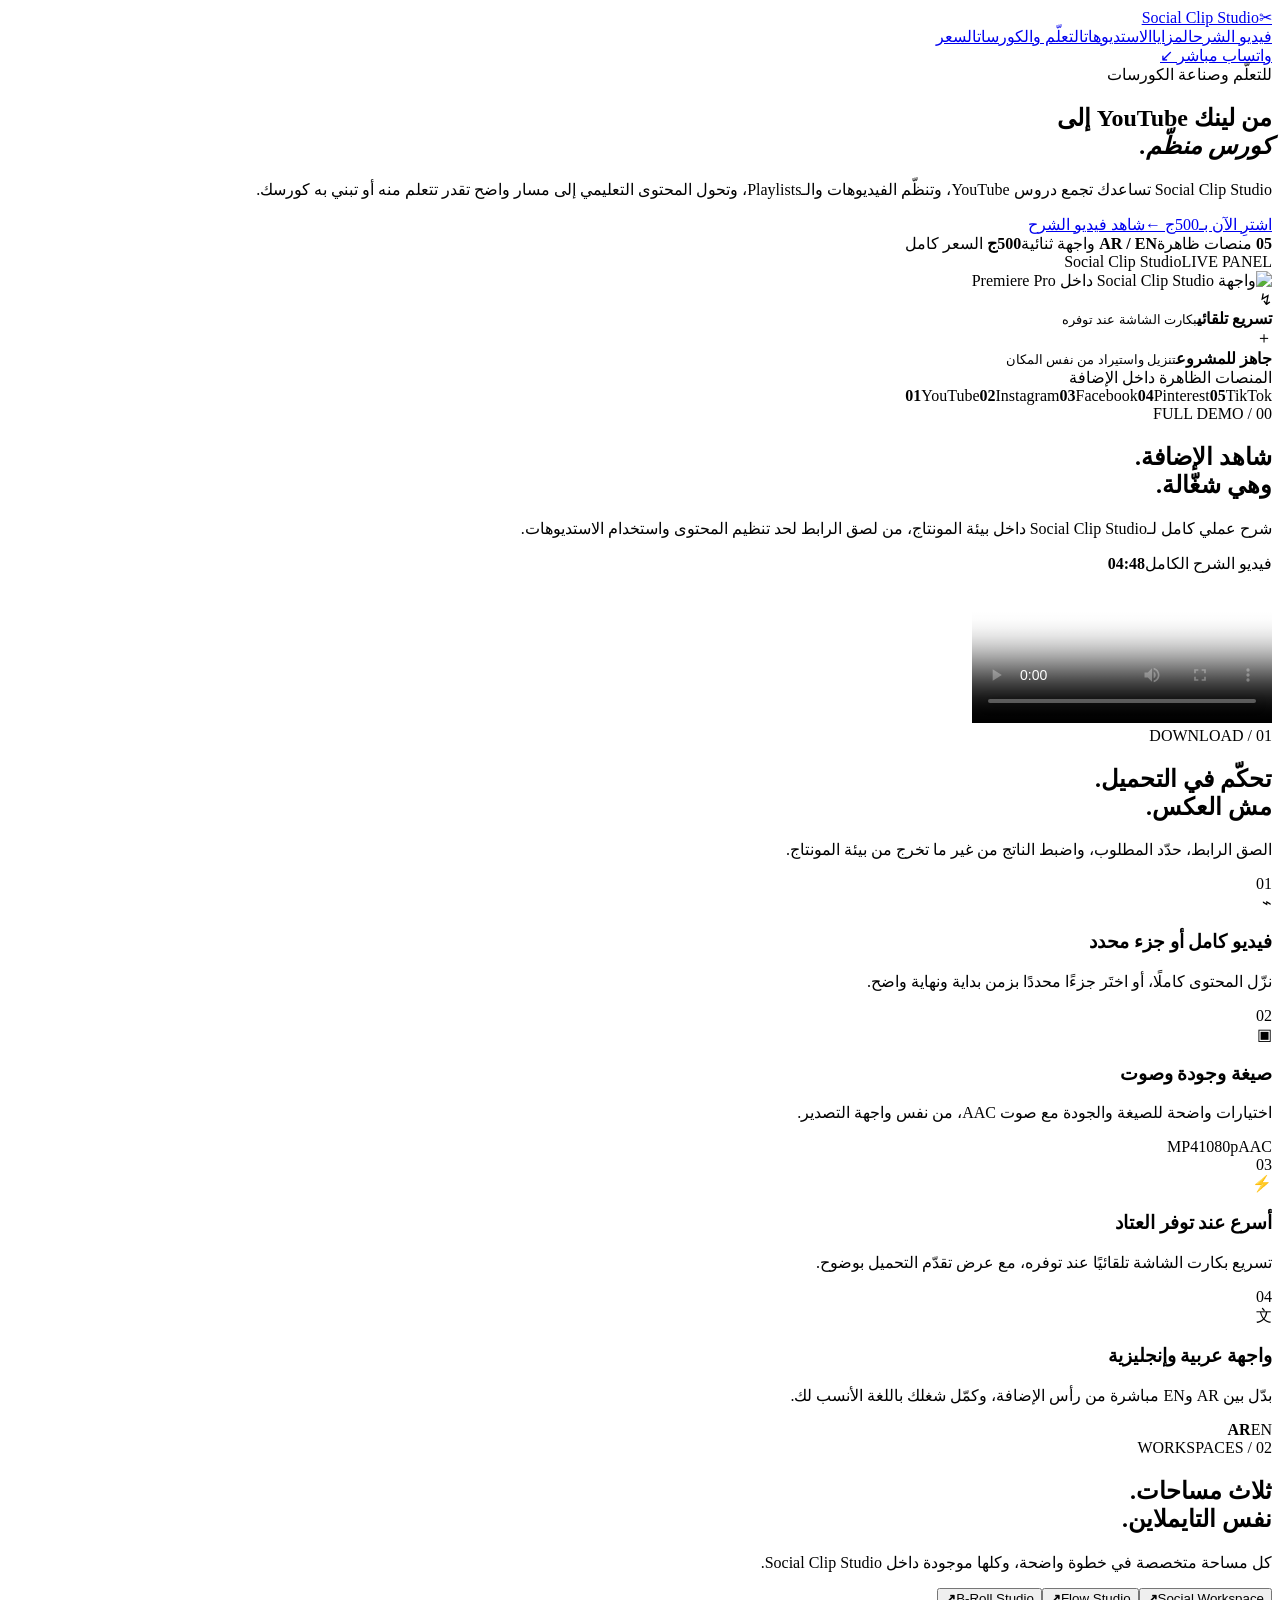
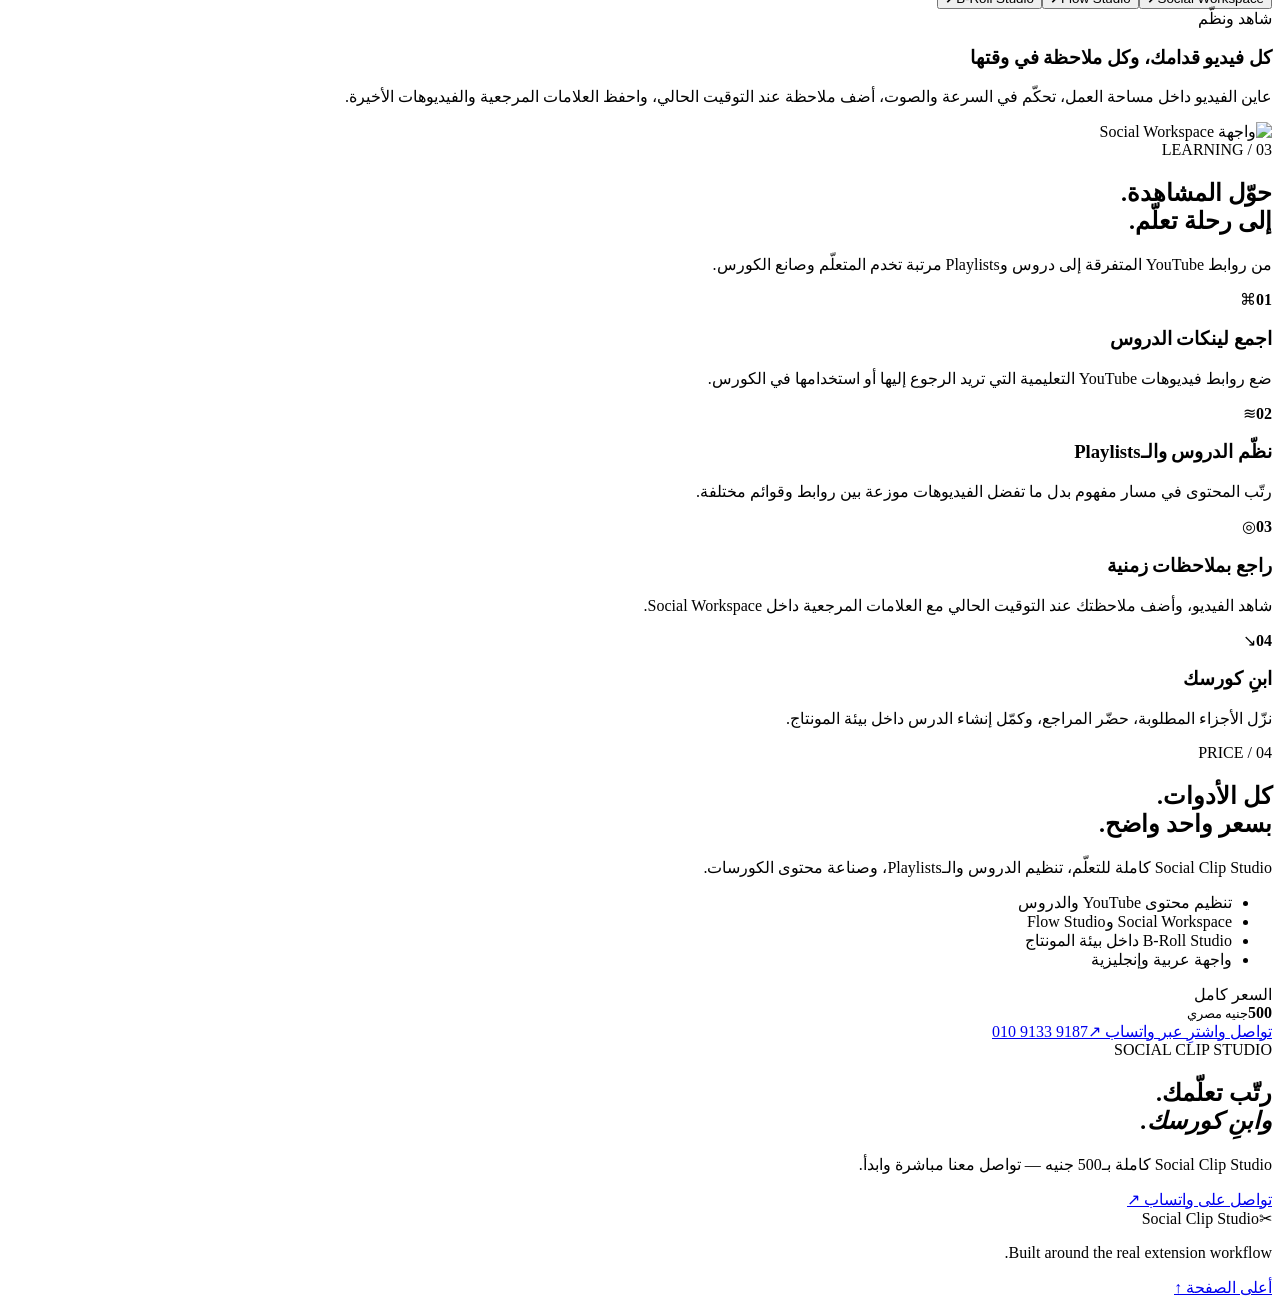
==== commit a1907878: "Publish walkthrough video" ====
--- a/index.html
+++ b/index.html
@@ -1 +1 @@
-<!DOCTYPE html><html lang="ar" dir="rtl"><head><meta charSet="utf-8"/><meta name="viewport" content="width=device-width, initial-scale=1"/><link rel="preload" as="image" href="/social-clip-studio/screens/social-clip-studio.webp"/><link rel="preload" as="image" href="/social-clip-studio/screens/social-workspace.webp"/><link rel="stylesheet" href="/social-clip-studio/_next/static/chunks/0smgg1pnfh2x~.css" data-precedence="next"/><link rel="preload" as="script" fetchPriority="low" href="/social-clip-studio/_next/static/chunks/0ht900cau6_ur.js"/><script src="/social-clip-studio/_next/static/chunks/13gc9zwmdguie.js" async=""></script><script src="/social-clip-studio/_next/static/chunks/07lhk_q6pmm3r.js" async=""></script><script src="/social-clip-studio/_next/static/chunks/turbopack-0r6-l2x.xxtbk.js" async=""></script><script src="/social-clip-studio/_next/static/chunks/0dbhjjzl8qfwv.js" async=""></script><script src="/social-clip-studio/_next/static/chunks/0l717tv4b._s1.js" async=""></script><title>Social Clip Studio — من الرابط إلى التايملاين</title><meta name="description" content="Social Clip Studio تساعد على التعلّم وصناعة الكورسات من روابط YouTube وتنظيم الدروس والـPlaylists — بسعر 500 جنيه."/><meta property="og:title" content="Social Clip Studio — نظّم دروسك وابنِ كورسك"/><meta property="og:description" content="تنظيم دروس YouTube والـPlaylists وصناعة محتوى الكورسات — بسعر 500 جنيه."/><meta property="og:url" content="https://abdalla7ramadan57-a11y.github.io/social-clip-studio/"/><meta property="og:site_name" content="Social Clip Studio"/><meta property="og:locale" content="ar_EG"/><meta property="og:image" content="https://abdalla7ramadan57-a11y.github.io/social-clip-studio/social-clip-studio/og.png"/><meta property="og:image:width" content="1734"/><meta property="og:image:height" content="907"/><meta property="og:image:alt" content="Social Clip Studio — 500 جنيه"/><meta property="og:type" content="website"/><meta name="twitter:card" content="summary_large_image"/><meta name="twitter:title" content="Social Clip Studio — نظّم دروسك وابنِ كورسك"/><meta name="twitter:description" content="تنظيم دروس YouTube والـPlaylists وصناعة محتوى الكورسات — بسعر 500 جنيه."/><meta name="twitter:image" content="https://abdalla7ramadan57-a11y.github.io/social-clip-studio/social-clip-studio/og.png"/><link rel="shortcut icon" href="/social-clip-studio/favicon.svg"/><link rel="icon" href="/social-clip-studio/favicon.svg"/><script src="/social-clip-studio/_next/static/chunks/03~yq9q893hmn.js" noModule=""></script></head><body><div hidden=""><!--$--><!--/$--></div><main><nav class="nav shell" aria-label="التنقل الرئيسي"><a class="brand" href="#top" aria-label="Social Clip Studio — الرئيسية"><span class="brand-mark" aria-hidden="true">✂</span><span>Social Clip Studio</span></a><div class="nav-links"><a href="#features">المزايا</a><a href="#studios">الاستديوهات</a><a href="#learning">التعلّم والكورسات</a><a href="#price">السعر</a></div><a class="nav-cta" href="https://wa.me/201091339187?text=%D9%85%D8%B1%D8%AD%D8%A8%D9%8B%D8%A7%D8%8C%20%D8%A3%D8%B1%D9%8A%D8%AF%20%D8%B4%D8%B1%D8%A7%D8%A1%20Social%20Clip%20Studio%20%D8%A8%D8%B3%D8%B9%D8%B1%20500%20%D8%AC%D9%86%D9%8A%D9%87." target="_blank" rel="noreferrer">واتساب مباشر <span>↙</span></a></nav><section class="hero shell" id="top"><div class="hero-copy"><div class="kicker"><span class="pulse"></span> للتعلّم وصناعة الكورسات</div><h1>من لينك YouTube إلى<br/><em>كورس منظّم.</em></h1><p>Social Clip Studio تساعدك تجمع دروس YouTube، وتنظّم الفيديوهات والـPlaylists، وتحول المحتوى التعليمي إلى مسار واضح تقدر تتعلم منه أو تبني به كورسك.</p><div class="hero-actions"><a class="button primary" href="https://wa.me/201091339187?text=%D9%85%D8%B1%D8%AD%D8%A8%D9%8B%D8%A7%D8%8C%20%D8%A3%D8%B1%D9%8A%D8%AF%20%D8%B4%D8%B1%D8%A7%D8%A1%20Social%20Clip%20Studio%20%D8%A8%D8%B3%D8%B9%D8%B1%20500%20%D8%AC%D9%86%D9%8A%D9%87." target="_blank" rel="noreferrer">اشترِ الآن بـ500ج <span>←</span></a><a class="button ghost" href="#demo">شاهد طريقة العمل</a></div><div class="hero-proof"><span><b>05</b> منصات ظاهرة</span><i></i><span><b>AR / EN</b> واجهة ثنائية</span><i></i><span><b>500ج</b> السعر كامل</span></div></div><div class="hero-visual" id="demo"><div class="orbit orbit-one"></div><div class="orbit orbit-two"></div><div class="window"><div class="window-bar"><div class="dots"><span></span><span></span><span></span></div><span>Social Clip Studio</span><span class="live">LIVE PANEL</span></div><img src="/social-clip-studio/screens/social-clip-studio.webp" alt="واجهة Social Clip Studio داخل Premiere Pro"/></div><div class="float-card float-top"><span class="float-icon yellow">↯</span><div><b>تسريع تلقائي</b><small>بكارت الشاشة عند توفره</small></div></div><div class="float-card float-bottom"><span class="float-icon pink">＋</span><div><b>جاهز للمشروع</b><small>تنزيل واستيراد من نفس المكان</small></div></div></div></section><section class="platform-strip" id="platforms"><div class="shell platform-inner"><span class="strip-label">المنصات الظاهرة داخل الإضافة</span><div class="platforms"><span><b>01</b>YouTube</span><span><b>02</b>Instagram</span><span><b>03</b>Facebook</span><span><b>04</b>Pinterest</span><span><b>05</b>TikTok</span></div></div></section><section class="section shell" id="features"><div class="section-head"><div><span class="section-number">01 / DOWNLOAD</span><h2>تحكّم في التحميل.<br/>مش العكس.</h2></div><p>الصق الرابط، حدّد المطلوب، واضبط الناتج من غير ما تخرج من بيئة المونتاج.</p></div><div class="feature-grid"><article class="feature-card feature-main"><div class="card-index">01</div><div class="feature-icon">⌁</div><h3>فيديو كامل أو جزء محدد</h3><p>نزّل المحتوى كاملًا، أو اختَر جزءًا محددًا بزمن بداية ونهاية واضح.</p><div class="mini-timeline"><span></span><b></b></div></article><article class="feature-card"><div class="card-index">02</div><div class="feature-icon">▣</div><h3>صيغة وجودة وصوت</h3><p>اختيارات واضحة للصيغة والجودة مع صوت AAC، من نفس واجهة التصدير.</p><div class="pills"><span>MP4</span><span>1080p</span><span>AAC</span></div></article><article class="feature-card"><div class="card-index">03</div><div class="feature-icon">⚡</div><h3>أسرع عند توفر العتاد</h3><p>تسريع بكارت الشاشة تلقائيًا عند توفره، مع عرض تقدّم التحميل بوضوح.</p><div class="progress"><span></span></div></article><article class="feature-card feature-wide"><div class="card-index">04</div><div class="feature-icon">文</div><h3>واجهة عربية وإنجليزية</h3><p>بدّل بين AR وEN مباشرة من رأس الإضافة، وكمّل شغلك باللغة الأنسب لك.</p><div class="language-toggle"><b>AR</b><span>EN</span></div></article></div></section><section class="studios" id="studios"><div class="shell"><div class="section-head studios-head"><div><span class="section-number">02 / WORKSPACES</span><h2>ثلاث مساحات.<br/>نفس التايملاين.</h2></div><p>كل مساحة متخصصة في خطوة واضحة، وكلها موجودة داخل Social Clip Studio.</p></div><div class="studio-tabs" role="tablist" aria-label="مساحات Social Clip Studio"><button type="button" role="tab" aria-selected="true" class="active pink"><span>Social Workspace</span><b>↗</b></button><button type="button" role="tab" aria-selected="false" class=""><span>Flow Studio</span><b>↗</b></button><button type="button" role="tab" aria-selected="false" class=""><span>B-Roll Studio</span><b>↗</b></button></div><div class="studio-stage pink"><div class="studio-copy"><span class="studio-eyebrow">شاهد ونظّم</span><h3>كل فيديو قدامك، وكل ملاحظة في وقتها</h3><p>عاين الفيديو داخل مساحة العمل، تحكّم في السرعة والصوت، أضف ملاحظة عند التوقيت الحالي، واحفظ العلامات المرجعية والفيديوهات الأخيرة.</p></div><div class="studio-shot"><img src="/social-clip-studio/screens/social-workspace.webp" alt="واجهة Social Workspace"/></div></div></div></section><section class="workflow shell" id="learning"><div class="section-head"><div><span class="section-number">03 / LEARNING</span><h2>حوّل المشاهدة.<br/>إلى رحلة تعلّم.</h2></div><p>من روابط YouTube المتفرقة إلى دروس وPlaylists مرتبة تخدم المتعلّم وصانع الكورس.</p></div><div class="steps learning-steps"><article><b>01</b><span class="step-icon">⌘</span><h3>اجمع لينكات الدروس</h3><p>ضع روابط فيديوهات YouTube التعليمية التي تريد الرجوع إليها أو استخدامها في الكورس.</p></article><article><b>02</b><span class="step-icon">≋</span><h3>نظّم الدروس والـPlaylists</h3><p>رتّب المحتوى في مسار مفهوم بدل ما تفضل الفيديوهات موزعة بين روابط وقوائم مختلفة.</p></article><article><b>03</b><span class="step-icon">◎</span><h3>راجع بملاحظات زمنية</h3><p>شاهد الفيديو، وأضف ملاحظتك عند التوقيت الحالي مع العلامات المرجعية داخل Social Workspace.</p></article><article><b>04</b><span class="step-icon">↘</span><h3>ابنِ كورسك</h3><p>نزّل الأجزاء المطلوبة، حضّر المراجع، وكمّل إنشاء الدرس داخل بيئة المونتاج.</p></article></div></section><section class="pricing shell" id="price"><div class="price-card"><div class="price-copy"><span class="section-number">04 / PRICE</span><h2>كل الأدوات.<br/>بسعر واحد واضح.</h2><p>Social Clip Studio كاملة للتعلّم، تنظيم الدروس والـPlaylists، وصناعة محتوى الكورسات.</p><ul><li>تنظيم محتوى YouTube والدروس</li><li>Social Workspace وFlow Studio</li><li>B‑Roll Studio داخل بيئة المونتاج</li><li>واجهة عربية وإنجليزية</li></ul></div><div class="price-box"><span>السعر كامل</span><div><b>500</b><small>جنيه مصري</small></div><a class="button whatsapp" href="https://wa.me/201091339187?text=%D9%85%D8%B1%D8%AD%D8%A8%D9%8B%D8%A7%D8%8C%20%D8%A3%D8%B1%D9%8A%D8%AF%20%D8%B4%D8%B1%D8%A7%D8%A1%20Social%20Clip%20Studio%20%D8%A8%D8%B3%D8%B9%D8%B1%20500%20%D8%AC%D9%86%D9%8A%D9%87." target="_blank" rel="noreferrer">تواصل واشترِ عبر واتساب <span>↗</span></a><a class="phone-link" href="tel:+201091339187" dir="ltr">010 9133 9187</a></div></div></section><section class="final-cta"><div class="cta-glow"></div><div class="shell cta-inner"><span class="section-number">SOCIAL CLIP STUDIO</span><h2>رتّب تعلّمك.<br/><em>وابنِ كورسك.</em></h2><p>Social Clip Studio كاملة بـ500 جنيه — تواصل معنا مباشرة وابدأ.</p><a class="button whatsapp" href="https://wa.me/201091339187?text=%D9%85%D8%B1%D8%AD%D8%A8%D9%8B%D8%A7%D8%8C%20%D8%A3%D8%B1%D9%8A%D8%AF%20%D8%B4%D8%B1%D8%A7%D8%A1%20Social%20Clip%20Studio%20%D8%A8%D8%B3%D8%B9%D8%B1%20500%20%D8%AC%D9%86%D9%8A%D9%87." target="_blank" rel="noreferrer">تواصل على واتساب <span>↗</span></a></div></section><footer class="footer shell"><div class="brand"><span class="brand-mark">✂</span><span>Social Clip Studio</span></div><p>Built around the real extension workflow.</p><a href="#top">أعلى الصفحة ↑</a></footer></main><!--$--><!--/$--><script src="/social-clip-studio/_next/static/chunks/0ht900cau6_ur.js" id="_R_" async=""></script><script>(self.__next_f=self.__next_f||[]).push([0])</script><script>self.__next_f.push([1,"1:\"$Sreact.fragment\"\n2:I[39756,[\"/social-clip-studio/_next/static/chunks/0dbhjjzl8qfwv.js\"],\"default\"]\n3:I[37457,[\"/social-clip-studio/_next/static/chunks/0dbhjjzl8qfwv.js\"],\"default\"]\n4:I[47257,[\"/social-clip-studio/_next/static/chunks/0dbhjjzl8qfwv.js\"],\"ClientPageRoot\"]\n5:I[31713,[\"/social-clip-studio/_next/static/chunks/0dbhjjzl8qfwv.js\",\"/social-clip-studio/_next/static/chunks/0l717tv4b._s1.js\"],\"default\"]\n8:I[97367,[\"/social-clip-studio/_next/static/chunks/0dbhjjzl8qfwv.js\"],\"OutletBoundary\"]\n9:\"$Sreact.suspense\"\nb:I[97367,[\"/social-clip-studio/_next/static/chunks/0dbhjjzl8qfwv.js\"],\"ViewportBoundary\"]\nd:I[97367,[\"/social-clip-studio/_next/static/chunks/0dbhjjzl8qfwv.js\"],\"MetadataBoundary\"]\nf:I[68027,[\"/social-clip-studio/_next/static/chunks/0dbhjjzl8qfwv.js\"],\"default\",1]\n:HL[\"/social-clip-studio/_next/static/chunks/0smgg1pnfh2x~.css\",\"style\"]\n"])</script><script>self.__next_f.push([1,"0:{\"P\":null,\"c\":[\"\",\"\"],\"q\":\"\",\"i\":false,\"f\":[[[\"\",{\"children\":[\"__PAGE__\",{}]},\"$undefined\",\"$undefined\",16],[[\"$\",\"$1\",\"c\",{\"children\":[[[\"$\",\"link\",\"0\",{\"rel\":\"stylesheet\",\"href\":\"/social-clip-studio/_next/static/chunks/0smgg1pnfh2x~.css\",\"precedence\":\"next\",\"crossOrigin\":\"$undefined\",\"nonce\":\"$undefined\"}],[\"$\",\"script\",\"script-0\",{\"src\":\"/social-clip-studio/_next/static/chunks/0dbhjjzl8qfwv.js\",\"async\":true,\"nonce\":\"$undefined\"}]],[\"$\",\"html\",null,{\"lang\":\"ar\",\"dir\":\"rtl\",\"children\":[\"$\",\"body\",null,{\"children\":[\"$\",\"$L2\",null,{\"parallelRouterKey\":\"children\",\"error\":\"$undefined\",\"errorStyles\":\"$undefined\",\"errorScripts\":\"$undefined\",\"template\":[\"$\",\"$L3\",null,{}],\"templateStyles\":\"$undefined\",\"templateScripts\":\"$undefined\",\"notFound\":[[[\"$\",\"title\",null,{\"children\":\"404: This page could not be found.\"}],[\"$\",\"div\",null,{\"style\":{\"fontFamily\":\"system-ui,\\\"Segoe UI\\\",Roboto,Helvetica,Arial,sans-serif,\\\"Apple Color Emoji\\\",\\\"Segoe UI Emoji\\\"\",\"height\":\"100vh\",\"textAlign\":\"center\",\"display\":\"flex\",\"flexDirection\":\"column\",\"alignItems\":\"center\",\"justifyContent\":\"center\"},\"children\":[\"$\",\"div\",null,{\"children\":[[\"$\",\"style\",null,{\"dangerouslySetInnerHTML\":{\"__html\":\"body{color:#000;background:#fff;margin:0}.next-error-h1{border-right:1px solid rgba(0,0,0,.3)}@media (prefers-color-scheme:dark){body{color:#fff;background:#000}.next-error-h1{border-right:1px solid rgba(255,255,255,.3)}}\"}}],[\"$\",\"h1\",null,{\"className\":\"next-error-h1\",\"style\":{\"display\":\"inline-block\",\"margin\":\"0 20px 0 0\",\"padding\":\"0 23px 0 0\",\"fontSize\":24,\"fontWeight\":500,\"verticalAlign\":\"top\",\"lineHeight\":\"49px\"},\"children\":404}],[\"$\",\"div\",null,{\"style\":{\"display\":\"inline-block\"},\"children\":[\"$\",\"h2\",null,{\"style\":{\"fontSize\":14,\"fontWeight\":400,\"lineHeight\":\"49px\",\"margin\":0},\"children\":\"This page could not be found.\"}]}]]}]}]],[]],\"forbidden\":\"$undefined\",\"unauthorized\":\"$undefined\"}]}]}]]}],{\"children\":[[\"$\",\"$1\",\"c\",{\"children\":[[\"$\",\"$L4\",null,{\"Component\":\"$5\",\"serverProvidedParams\":{\"searchParams\":{},\"params\":{},\"promises\":[\"$@6\",\"$@7\"]}}],[[\"$\",\"script\",\"script-0\",{\"src\":\"/social-clip-studio/_next/static/chunks/0l717tv4b._s1.js\",\"async\":true,\"nonce\":\"$undefined\"}]],[\"$\",\"$L8\",null,{\"children\":[\"$\",\"$9\",null,{\"name\":\"Next.MetadataOutlet\",\"children\":\"$@a\"}]}]]}],{},null,false,null]},null,false,null],[\"$\",\"$1\",\"h\",{\"children\":[null,[\"$\",\"$Lb\",null,{\"children\":\"$Lc\"}],[\"$\",\"div\",null,{\"hidden\":true,\"children\":[\"$\",\"$Ld\",null,{\"children\":[\"$\",\"$9\",null,{\"name\":\"Next.Metadata\",\"children\":\"$Le\"}]}]}],null]}],false]],\"m\":\"$undefined\",\"G\":[\"$f\",[[\"$\",\"link\",\"0\",{\"rel\":\"stylesheet\",\"href\":\"/social-clip-studio/_next/static/chunks/0smgg1pnfh2x~.css\",\"precedence\":\"next\",\"crossOrigin\":\"$undefined\",\"nonce\":\"$undefined\"}]]],\"S\":true,\"h\":null,\"s\":\"$undefined\",\"l\":\"$undefined\",\"p\":\"$undefined\",\"d\":\"$undefined\",\"b\":\"28kk_QbYXEG8HnEhonDJ-\"}\n"])</script><script>self.__next_f.push([1,"6:{}\n7:\"$0:f:0:1:1:children:0:props:children:0:props:serverProvidedParams:params\"\n"])</script><script>self.__next_f.push([1,"c:[[\"$\",\"meta\",\"0\",{\"charSet\":\"utf-8\"}],[\"$\",\"meta\",\"1\",{\"name\":\"viewport\",\"content\":\"width=device-width, initial-scale=1\"}]]\n"])</script><script>self.__next_f.push([1,"10:I[27201,[\"/social-clip-studio/_next/static/chunks/0dbhjjzl8qfwv.js\"],\"IconMark\"]\na:null\n"])</script><script>self.__next_f.push([1,"e:[[\"$\",\"title\",\"0\",{\"children\":\"Social Clip Studio — من الرابط إلى التايملاين\"}],[\"$\",\"meta\",\"1\",{\"name\":\"description\",\"content\":\"Social Clip Studio تساعد على التعلّم وصناعة الكورسات من روابط YouTube وتنظيم الدروس والـPlaylists — بسعر 500 جنيه.\"}],[\"$\",\"meta\",\"2\",{\"property\":\"og:title\",\"content\":\"Social Clip Studio — نظّم دروسك وابنِ كورسك\"}],[\"$\",\"meta\",\"3\",{\"property\":\"og:description\",\"content\":\"تنظيم دروس YouTube والـPlaylists وصناعة محتوى الكورسات — بسعر 500 جنيه.\"}],[\"$\",\"meta\",\"4\",{\"property\":\"og:url\",\"content\":\"https://abdalla7ramadan57-a11y.github.io/social-clip-studio/\"}],[\"$\",\"meta\",\"5\",{\"property\":\"og:site_name\",\"content\":\"Social Clip Studio\"}],[\"$\",\"meta\",\"6\",{\"property\":\"og:locale\",\"content\":\"ar_EG\"}],[\"$\",\"meta\",\"7\",{\"property\":\"og:image\",\"content\":\"https://abdalla7ramadan57-a11y.github.io/social-clip-studio/social-clip-studio/og.png\"}],[\"$\",\"meta\",\"8\",{\"property\":\"og:image:width\",\"content\":\"1734\"}],[\"$\",\"meta\",\"9\",{\"property\":\"og:image:height\",\"content\":\"907\"}],[\"$\",\"meta\",\"10\",{\"property\":\"og:image:alt\",\"content\":\"Social Clip Studio — 500 جنيه\"}],[\"$\",\"meta\",\"11\",{\"property\":\"og:type\",\"content\":\"website\"}],[\"$\",\"meta\",\"12\",{\"name\":\"twitter:card\",\"content\":\"summary_large_image\"}],[\"$\",\"meta\",\"13\",{\"name\":\"twitter:title\",\"content\":\"Social Clip Studio — نظّم دروسك وابنِ كورسك\"}],[\"$\",\"meta\",\"14\",{\"name\":\"twitter:description\",\"content\":\"تنظيم دروس YouTube والـPlaylists وصناعة محتوى الكورسات — بسعر 500 جنيه.\"}],[\"$\",\"meta\",\"15\",{\"name\":\"twitter:image\",\"content\":\"https://abdalla7ramadan57-a11y.github.io/social-clip-studio/social-clip-studio/og.png\"}],[\"$\",\"link\",\"16\",{\"rel\":\"shortcut icon\",\"href\":\"/social-clip-studio/favicon.svg\"}],[\"$\",\"link\",\"17\",{\"rel\":\"icon\",\"href\":\"/social-clip-studio/favicon.svg\"}],[\"$\",\"$L10\",\"18\",{}]]\n"])</script></body></html>+<!DOCTYPE html><html lang="ar" dir="rtl"><head><meta charSet="utf-8"/><meta name="viewport" content="width=device-width, initial-scale=1"/><link rel="preload" as="image" href="/social-clip-studio/screens/social-clip-studio.webp"/><link rel="preload" as="image" href="/social-clip-studio/screens/social-workspace.webp"/><link rel="stylesheet" href="/social-clip-studio/_next/static/chunks/0pwd6.z2vxa3d.css" data-precedence="next"/><link rel="preload" as="script" fetchPriority="low" href="/social-clip-studio/_next/static/chunks/0ht900cau6_ur.js"/><script src="/social-clip-studio/_next/static/chunks/13gc9zwmdguie.js" async=""></script><script src="/social-clip-studio/_next/static/chunks/07lhk_q6pmm3r.js" async=""></script><script src="/social-clip-studio/_next/static/chunks/turbopack-0r6-l2x.xxtbk.js" async=""></script><script src="/social-clip-studio/_next/static/chunks/0dbhjjzl8qfwv.js" async=""></script><script src="/social-clip-studio/_next/static/chunks/0rxzi37.bkz4e.js" async=""></script><title>Social Clip Studio — من الرابط إلى التايملاين</title><meta name="description" content="Social Clip Studio تساعد على التعلّم وصناعة الكورسات من روابط YouTube وتنظيم الدروس والـPlaylists — بسعر 500 جنيه."/><meta property="og:title" content="Social Clip Studio — نظّم دروسك وابنِ كورسك"/><meta property="og:description" content="تنظيم دروس YouTube والـPlaylists وصناعة محتوى الكورسات — بسعر 500 جنيه."/><meta property="og:url" content="https://abdalla7ramadan57-a11y.github.io/social-clip-studio/"/><meta property="og:site_name" content="Social Clip Studio"/><meta property="og:locale" content="ar_EG"/><meta property="og:image" content="https://abdalla7ramadan57-a11y.github.io/social-clip-studio/social-clip-studio/og.png"/><meta property="og:image:width" content="1734"/><meta property="og:image:height" content="907"/><meta property="og:image:alt" content="Social Clip Studio — 500 جنيه"/><meta property="og:type" content="website"/><meta name="twitter:card" content="summary_large_image"/><meta name="twitter:title" content="Social Clip Studio — نظّم دروسك وابنِ كورسك"/><meta name="twitter:description" content="تنظيم دروس YouTube والـPlaylists وصناعة محتوى الكورسات — بسعر 500 جنيه."/><meta name="twitter:image" content="https://abdalla7ramadan57-a11y.github.io/social-clip-studio/social-clip-studio/og.png"/><link rel="shortcut icon" href="/social-clip-studio/favicon.svg"/><link rel="icon" href="/social-clip-studio/favicon.svg"/><script src="/social-clip-studio/_next/static/chunks/03~yq9q893hmn.js" noModule=""></script></head><body><div hidden=""><!--$--><!--/$--></div><main><nav class="nav shell" aria-label="التنقل الرئيسي"><a class="brand" href="#top" aria-label="Social Clip Studio — الرئيسية"><span class="brand-mark" aria-hidden="true">✂</span><span>Social Clip Studio</span></a><div class="nav-links"><a href="#video">فيديو الشرح</a><a href="#features">المزايا</a><a href="#studios">الاستديوهات</a><a href="#learning">التعلّم والكورسات</a><a href="#price">السعر</a></div><a class="nav-cta" href="https://wa.me/201091339187?text=%D9%85%D8%B1%D8%AD%D8%A8%D9%8B%D8%A7%D8%8C%20%D8%A3%D8%B1%D9%8A%D8%AF%20%D8%B4%D8%B1%D8%A7%D8%A1%20Social%20Clip%20Studio%20%D8%A8%D8%B3%D8%B9%D8%B1%20500%20%D8%AC%D9%86%D9%8A%D9%87." target="_blank" rel="noreferrer">واتساب مباشر <span>↙</span></a></nav><section class="hero shell" id="top"><div class="hero-copy"><div class="kicker"><span class="pulse"></span> للتعلّم وصناعة الكورسات</div><h1>من لينك YouTube إلى<br/><em>كورس منظّم.</em></h1><p>Social Clip Studio تساعدك تجمع دروس YouTube، وتنظّم الفيديوهات والـPlaylists، وتحول المحتوى التعليمي إلى مسار واضح تقدر تتعلم منه أو تبني به كورسك.</p><div class="hero-actions"><a class="button primary" href="https://wa.me/201091339187?text=%D9%85%D8%B1%D8%AD%D8%A8%D9%8B%D8%A7%D8%8C%20%D8%A3%D8%B1%D9%8A%D8%AF%20%D8%B4%D8%B1%D8%A7%D8%A1%20Social%20Clip%20Studio%20%D8%A8%D8%B3%D8%B9%D8%B1%20500%20%D8%AC%D9%86%D9%8A%D9%87." target="_blank" rel="noreferrer">اشترِ الآن بـ500ج <span>←</span></a><a class="button ghost" href="#video">شاهد فيديو الشرح</a></div><div class="hero-proof"><span><b>05</b> منصات ظاهرة</span><i></i><span><b>AR / EN</b> واجهة ثنائية</span><i></i><span><b>500ج</b> السعر كامل</span></div></div><div class="hero-visual" id="demo"><div class="orbit orbit-one"></div><div class="orbit orbit-two"></div><div class="window"><div class="window-bar"><div class="dots"><span></span><span></span><span></span></div><span>Social Clip Studio</span><span class="live">LIVE PANEL</span></div><img src="/social-clip-studio/screens/social-clip-studio.webp" alt="واجهة Social Clip Studio داخل Premiere Pro"/></div><div class="float-card float-top"><span class="float-icon yellow">↯</span><div><b>تسريع تلقائي</b><small>بكارت الشاشة عند توفره</small></div></div><div class="float-card float-bottom"><span class="float-icon pink">＋</span><div><b>جاهز للمشروع</b><small>تنزيل واستيراد من نفس المكان</small></div></div></div></section><section class="platform-strip" id="platforms"><div class="shell platform-inner"><span class="strip-label">المنصات الظاهرة داخل الإضافة</span><div class="platforms"><span><b>01</b>YouTube</span><span><b>02</b>Instagram</span><span><b>03</b>Facebook</span><span><b>04</b>Pinterest</span><span><b>05</b>TikTok</span></div></div></section><section class="video-section shell" id="video"><div class="section-head video-head"><div><span class="section-number">00 / FULL DEMO</span><h2>شاهد الإضافة.<br/>وهي شغّالة.</h2></div><p>شرح عملي كامل لـSocial Clip Studio داخل بيئة المونتاج، من لصق الرابط لحد تنظيم المحتوى واستخدام الاستديوهات.</p></div><div class="video-frame"><div class="video-labels"><span><i></i> فيديو الشرح الكامل</span><b>04:48</b></div><video controls="" playsInline="" preload="metadata" poster="/social-clip-studio/screens/social-clip-studio.webp" aria-label="فيديو شرح Social Clip Studio الكامل"><source src="/social-clip-studio/demo/social-clip-studio-demo.mp4" type="video/mp4"/>متصفحك لا يدعم تشغيل الفيديو.</video></div></section><section class="section shell" id="features"><div class="section-head"><div><span class="section-number">01 / DOWNLOAD</span><h2>تحكّم في التحميل.<br/>مش العكس.</h2></div><p>الصق الرابط، حدّد المطلوب، واضبط الناتج من غير ما تخرج من بيئة المونتاج.</p></div><div class="feature-grid"><article class="feature-card feature-main"><div class="card-index">01</div><div class="feature-icon">⌁</div><h3>فيديو كامل أو جزء محدد</h3><p>نزّل المحتوى كاملًا، أو اختَر جزءًا محددًا بزمن بداية ونهاية واضح.</p><div class="mini-timeline"><span></span><b></b></div></article><article class="feature-card"><div class="card-index">02</div><div class="feature-icon">▣</div><h3>صيغة وجودة وصوت</h3><p>اختيارات واضحة للصيغة والجودة مع صوت AAC، من نفس واجهة التصدير.</p><div class="pills"><span>MP4</span><span>1080p</span><span>AAC</span></div></article><article class="feature-card"><div class="card-index">03</div><div class="feature-icon">⚡</div><h3>أسرع عند توفر العتاد</h3><p>تسريع بكارت الشاشة تلقائيًا عند توفره، مع عرض تقدّم التحميل بوضوح.</p><div class="progress"><span></span></div></article><article class="feature-card feature-wide"><div class="card-index">04</div><div class="feature-icon">文</div><h3>واجهة عربية وإنجليزية</h3><p>بدّل بين AR وEN مباشرة من رأس الإضافة، وكمّل شغلك باللغة الأنسب لك.</p><div class="language-toggle"><b>AR</b><span>EN</span></div></article></div></section><section class="studios" id="studios"><div class="shell"><div class="section-head studios-head"><div><span class="section-number">02 / WORKSPACES</span><h2>ثلاث مساحات.<br/>نفس التايملاين.</h2></div><p>كل مساحة متخصصة في خطوة واضحة، وكلها موجودة داخل Social Clip Studio.</p></div><div class="studio-tabs" role="tablist" aria-label="مساحات Social Clip Studio"><button type="button" role="tab" aria-selected="true" class="active pink"><span>Social Workspace</span><b>↗</b></button><button type="button" role="tab" aria-selected="false" class=""><span>Flow Studio</span><b>↗</b></button><button type="button" role="tab" aria-selected="false" class=""><span>B-Roll Studio</span><b>↗</b></button></div><div class="studio-stage pink"><div class="studio-copy"><span class="studio-eyebrow">شاهد ونظّم</span><h3>كل فيديو قدامك، وكل ملاحظة في وقتها</h3><p>عاين الفيديو داخل مساحة العمل، تحكّم في السرعة والصوت، أضف ملاحظة عند التوقيت الحالي، واحفظ العلامات المرجعية والفيديوهات الأخيرة.</p></div><div class="studio-shot"><img src="/social-clip-studio/screens/social-workspace.webp" alt="واجهة Social Workspace"/></div></div></div></section><section class="workflow shell" id="learning"><div class="section-head"><div><span class="section-number">03 / LEARNING</span><h2>حوّل المشاهدة.<br/>إلى رحلة تعلّم.</h2></div><p>من روابط YouTube المتفرقة إلى دروس وPlaylists مرتبة تخدم المتعلّم وصانع الكورس.</p></div><div class="steps learning-steps"><article><b>01</b><span class="step-icon">⌘</span><h3>اجمع لينكات الدروس</h3><p>ضع روابط فيديوهات YouTube التعليمية التي تريد الرجوع إليها أو استخدامها في الكورس.</p></article><article><b>02</b><span class="step-icon">≋</span><h3>نظّم الدروس والـPlaylists</h3><p>رتّب المحتوى في مسار مفهوم بدل ما تفضل الفيديوهات موزعة بين روابط وقوائم مختلفة.</p></article><article><b>03</b><span class="step-icon">◎</span><h3>راجع بملاحظات زمنية</h3><p>شاهد الفيديو، وأضف ملاحظتك عند التوقيت الحالي مع العلامات المرجعية داخل Social Workspace.</p></article><article><b>04</b><span class="step-icon">↘</span><h3>ابنِ كورسك</h3><p>نزّل الأجزاء المطلوبة، حضّر المراجع، وكمّل إنشاء الدرس داخل بيئة المونتاج.</p></article></div></section><section class="pricing shell" id="price"><div class="price-card"><div class="price-copy"><span class="section-number">04 / PRICE</span><h2>كل الأدوات.<br/>بسعر واحد واضح.</h2><p>Social Clip Studio كاملة للتعلّم، تنظيم الدروس والـPlaylists، وصناعة محتوى الكورسات.</p><ul><li>تنظيم محتوى YouTube والدروس</li><li>Social Workspace وFlow Studio</li><li>B‑Roll Studio داخل بيئة المونتاج</li><li>واجهة عربية وإنجليزية</li></ul></div><div class="price-box"><span>السعر كامل</span><div><b>500</b><small>جنيه مصري</small></div><a class="button whatsapp" href="https://wa.me/201091339187?text=%D9%85%D8%B1%D8%AD%D8%A8%D9%8B%D8%A7%D8%8C%20%D8%A3%D8%B1%D9%8A%D8%AF%20%D8%B4%D8%B1%D8%A7%D8%A1%20Social%20Clip%20Studio%20%D8%A8%D8%B3%D8%B9%D8%B1%20500%20%D8%AC%D9%86%D9%8A%D9%87." target="_blank" rel="noreferrer">تواصل واشترِ عبر واتساب <span>↗</span></a><a class="phone-link" href="tel:+201091339187" dir="ltr">010 9133 9187</a></div></div></section><section class="final-cta"><div class="cta-glow"></div><div class="shell cta-inner"><span class="section-number">SOCIAL CLIP STUDIO</span><h2>رتّب تعلّمك.<br/><em>وابنِ كورسك.</em></h2><p>Social Clip Studio كاملة بـ500 جنيه — تواصل معنا مباشرة وابدأ.</p><a class="button whatsapp" href="https://wa.me/201091339187?text=%D9%85%D8%B1%D8%AD%D8%A8%D9%8B%D8%A7%D8%8C%20%D8%A3%D8%B1%D9%8A%D8%AF%20%D8%B4%D8%B1%D8%A7%D8%A1%20Social%20Clip%20Studio%20%D8%A8%D8%B3%D8%B9%D8%B1%20500%20%D8%AC%D9%86%D9%8A%D9%87." target="_blank" rel="noreferrer">تواصل على واتساب <span>↗</span></a></div></section><footer class="footer shell"><div class="brand"><span class="brand-mark">✂</span><span>Social Clip Studio</span></div><p>Built around the real extension workflow.</p><a href="#top">أعلى الصفحة ↑</a></footer></main><!--$--><!--/$--><script src="/social-clip-studio/_next/static/chunks/0ht900cau6_ur.js" id="_R_" async=""></script><script>(self.__next_f=self.__next_f||[]).push([0])</script><script>self.__next_f.push([1,"1:\"$Sreact.fragment\"\n2:I[39756,[\"/social-clip-studio/_next/static/chunks/0dbhjjzl8qfwv.js\"],\"default\"]\n3:I[37457,[\"/social-clip-studio/_next/static/chunks/0dbhjjzl8qfwv.js\"],\"default\"]\n4:I[47257,[\"/social-clip-studio/_next/static/chunks/0dbhjjzl8qfwv.js\"],\"ClientPageRoot\"]\n5:I[31713,[\"/social-clip-studio/_next/static/chunks/0dbhjjzl8qfwv.js\",\"/social-clip-studio/_next/static/chunks/0rxzi37.bkz4e.js\"],\"default\"]\n8:I[97367,[\"/social-clip-studio/_next/static/chunks/0dbhjjzl8qfwv.js\"],\"OutletBoundary\"]\n9:\"$Sreact.suspense\"\nb:I[97367,[\"/social-clip-studio/_next/static/chunks/0dbhjjzl8qfwv.js\"],\"ViewportBoundary\"]\nd:I[97367,[\"/social-clip-studio/_next/static/chunks/0dbhjjzl8qfwv.js\"],\"MetadataBoundary\"]\nf:I[68027,[\"/social-clip-studio/_next/static/chunks/0dbhjjzl8qfwv.js\"],\"default\",1]\n:HL[\"/social-clip-studio/_next/static/chunks/0pwd6.z2vxa3d.css\",\"style\"]\n"])</script><script>self.__next_f.push([1,"0:{\"P\":null,\"c\":[\"\",\"\"],\"q\":\"\",\"i\":false,\"f\":[[[\"\",{\"children\":[\"__PAGE__\",{}]},\"$undefined\",\"$undefined\",16],[[\"$\",\"$1\",\"c\",{\"children\":[[[\"$\",\"link\",\"0\",{\"rel\":\"stylesheet\",\"href\":\"/social-clip-studio/_next/static/chunks/0pwd6.z2vxa3d.css\",\"precedence\":\"next\",\"crossOrigin\":\"$undefined\",\"nonce\":\"$undefined\"}],[\"$\",\"script\",\"script-0\",{\"src\":\"/social-clip-studio/_next/static/chunks/0dbhjjzl8qfwv.js\",\"async\":true,\"nonce\":\"$undefined\"}]],[\"$\",\"html\",null,{\"lang\":\"ar\",\"dir\":\"rtl\",\"children\":[\"$\",\"body\",null,{\"children\":[\"$\",\"$L2\",null,{\"parallelRouterKey\":\"children\",\"error\":\"$undefined\",\"errorStyles\":\"$undefined\",\"errorScripts\":\"$undefined\",\"template\":[\"$\",\"$L3\",null,{}],\"templateStyles\":\"$undefined\",\"templateScripts\":\"$undefined\",\"notFound\":[[[\"$\",\"title\",null,{\"children\":\"404: This page could not be found.\"}],[\"$\",\"div\",null,{\"style\":{\"fontFamily\":\"system-ui,\\\"Segoe UI\\\",Roboto,Helvetica,Arial,sans-serif,\\\"Apple Color Emoji\\\",\\\"Segoe UI Emoji\\\"\",\"height\":\"100vh\",\"textAlign\":\"center\",\"display\":\"flex\",\"flexDirection\":\"column\",\"alignItems\":\"center\",\"justifyContent\":\"center\"},\"children\":[\"$\",\"div\",null,{\"children\":[[\"$\",\"style\",null,{\"dangerouslySetInnerHTML\":{\"__html\":\"body{color:#000;background:#fff;margin:0}.next-error-h1{border-right:1px solid rgba(0,0,0,.3)}@media (prefers-color-scheme:dark){body{color:#fff;background:#000}.next-error-h1{border-right:1px solid rgba(255,255,255,.3)}}\"}}],[\"$\",\"h1\",null,{\"className\":\"next-error-h1\",\"style\":{\"display\":\"inline-block\",\"margin\":\"0 20px 0 0\",\"padding\":\"0 23px 0 0\",\"fontSize\":24,\"fontWeight\":500,\"verticalAlign\":\"top\",\"lineHeight\":\"49px\"},\"children\":404}],[\"$\",\"div\",null,{\"style\":{\"display\":\"inline-block\"},\"children\":[\"$\",\"h2\",null,{\"style\":{\"fontSize\":14,\"fontWeight\":400,\"lineHeight\":\"49px\",\"margin\":0},\"children\":\"This page could not be found.\"}]}]]}]}]],[]],\"forbidden\":\"$undefined\",\"unauthorized\":\"$undefined\"}]}]}]]}],{\"children\":[[\"$\",\"$1\",\"c\",{\"children\":[[\"$\",\"$L4\",null,{\"Component\":\"$5\",\"serverProvidedParams\":{\"searchParams\":{},\"params\":{},\"promises\":[\"$@6\",\"$@7\"]}}],[[\"$\",\"script\",\"script-0\",{\"src\":\"/social-clip-studio/_next/static/chunks/0rxzi37.bkz4e.js\",\"async\":true,\"nonce\":\"$undefined\"}]],[\"$\",\"$L8\",null,{\"children\":[\"$\",\"$9\",null,{\"name\":\"Next.MetadataOutlet\",\"children\":\"$@a\"}]}]]}],{},null,false,null]},null,false,null],[\"$\",\"$1\",\"h\",{\"children\":[null,[\"$\",\"$Lb\",null,{\"children\":\"$Lc\"}],[\"$\",\"div\",null,{\"hidden\":true,\"children\":[\"$\",\"$Ld\",null,{\"children\":[\"$\",\"$9\",null,{\"name\":\"Next.Metadata\",\"children\":\"$Le\"}]}]}],null]}],false]],\"m\":\"$undefined\",\"G\":[\"$f\",[[\"$\",\"link\",\"0\",{\"rel\":\"stylesheet\",\"href\":\"/social-clip-studio/_next/static/chunks/0pwd6.z2vxa3d.css\",\"precedence\":\"next\",\"crossOrigin\":\"$undefined\",\"nonce\":\"$undefined\"}]]],\"S\":true,\"h\":null,\"s\":\"$undefined\",\"l\":\"$undefined\",\"p\":\"$undefined\",\"d\":\"$undefined\",\"b\":\"ylqhBb78keIr0k_8zcOg0\"}\n"])</script><script>self.__next_f.push([1,"6:{}\n7:\"$0:f:0:1:1:children:0:props:children:0:props:serverProvidedParams:params\"\n"])</script><script>self.__next_f.push([1,"c:[[\"$\",\"meta\",\"0\",{\"charSet\":\"utf-8\"}],[\"$\",\"meta\",\"1\",{\"name\":\"viewport\",\"content\":\"width=device-width, initial-scale=1\"}]]\n"])</script><script>self.__next_f.push([1,"10:I[27201,[\"/social-clip-studio/_next/static/chunks/0dbhjjzl8qfwv.js\"],\"IconMark\"]\na:null\n"])</script><script>self.__next_f.push([1,"e:[[\"$\",\"title\",\"0\",{\"children\":\"Social Clip Studio — من الرابط إلى التايملاين\"}],[\"$\",\"meta\",\"1\",{\"name\":\"description\",\"content\":\"Social Clip Studio تساعد على التعلّم وصناعة الكورسات من روابط YouTube وتنظيم الدروس والـPlaylists — بسعر 500 جنيه.\"}],[\"$\",\"meta\",\"2\",{\"property\":\"og:title\",\"content\":\"Social Clip Studio — نظّم دروسك وابنِ كورسك\"}],[\"$\",\"meta\",\"3\",{\"property\":\"og:description\",\"content\":\"تنظيم دروس YouTube والـPlaylists وصناعة محتوى الكورسات — بسعر 500 جنيه.\"}],[\"$\",\"meta\",\"4\",{\"property\":\"og:url\",\"content\":\"https://abdalla7ramadan57-a11y.github.io/social-clip-studio/\"}],[\"$\",\"meta\",\"5\",{\"property\":\"og:site_name\",\"content\":\"Social Clip Studio\"}],[\"$\",\"meta\",\"6\",{\"property\":\"og:locale\",\"content\":\"ar_EG\"}],[\"$\",\"meta\",\"7\",{\"property\":\"og:image\",\"content\":\"https://abdalla7ramadan57-a11y.github.io/social-clip-studio/social-clip-studio/og.png\"}],[\"$\",\"meta\",\"8\",{\"property\":\"og:image:width\",\"content\":\"1734\"}],[\"$\",\"meta\",\"9\",{\"property\":\"og:image:height\",\"content\":\"907\"}],[\"$\",\"meta\",\"10\",{\"property\":\"og:image:alt\",\"content\":\"Social Clip Studio — 500 جنيه\"}],[\"$\",\"meta\",\"11\",{\"property\":\"og:type\",\"content\":\"website\"}],[\"$\",\"meta\",\"12\",{\"name\":\"twitter:card\",\"content\":\"summary_large_image\"}],[\"$\",\"meta\",\"13\",{\"name\":\"twitter:title\",\"content\":\"Social Clip Studio — نظّم دروسك وابنِ كورسك\"}],[\"$\",\"meta\",\"14\",{\"name\":\"twitter:description\",\"content\":\"تنظيم دروس YouTube والـPlaylists وصناعة محتوى الكورسات — بسعر 500 جنيه.\"}],[\"$\",\"meta\",\"15\",{\"name\":\"twitter:image\",\"content\":\"https://abdalla7ramadan57-a11y.github.io/social-clip-studio/social-clip-studio/og.png\"}],[\"$\",\"link\",\"16\",{\"rel\":\"shortcut icon\",\"href\":\"/social-clip-studio/favicon.svg\"}],[\"$\",\"link\",\"17\",{\"rel\":\"icon\",\"href\":\"/social-clip-studio/favicon.svg\"}],[\"$\",\"$L10\",\"18\",{}]]\n"])</script></body></html>
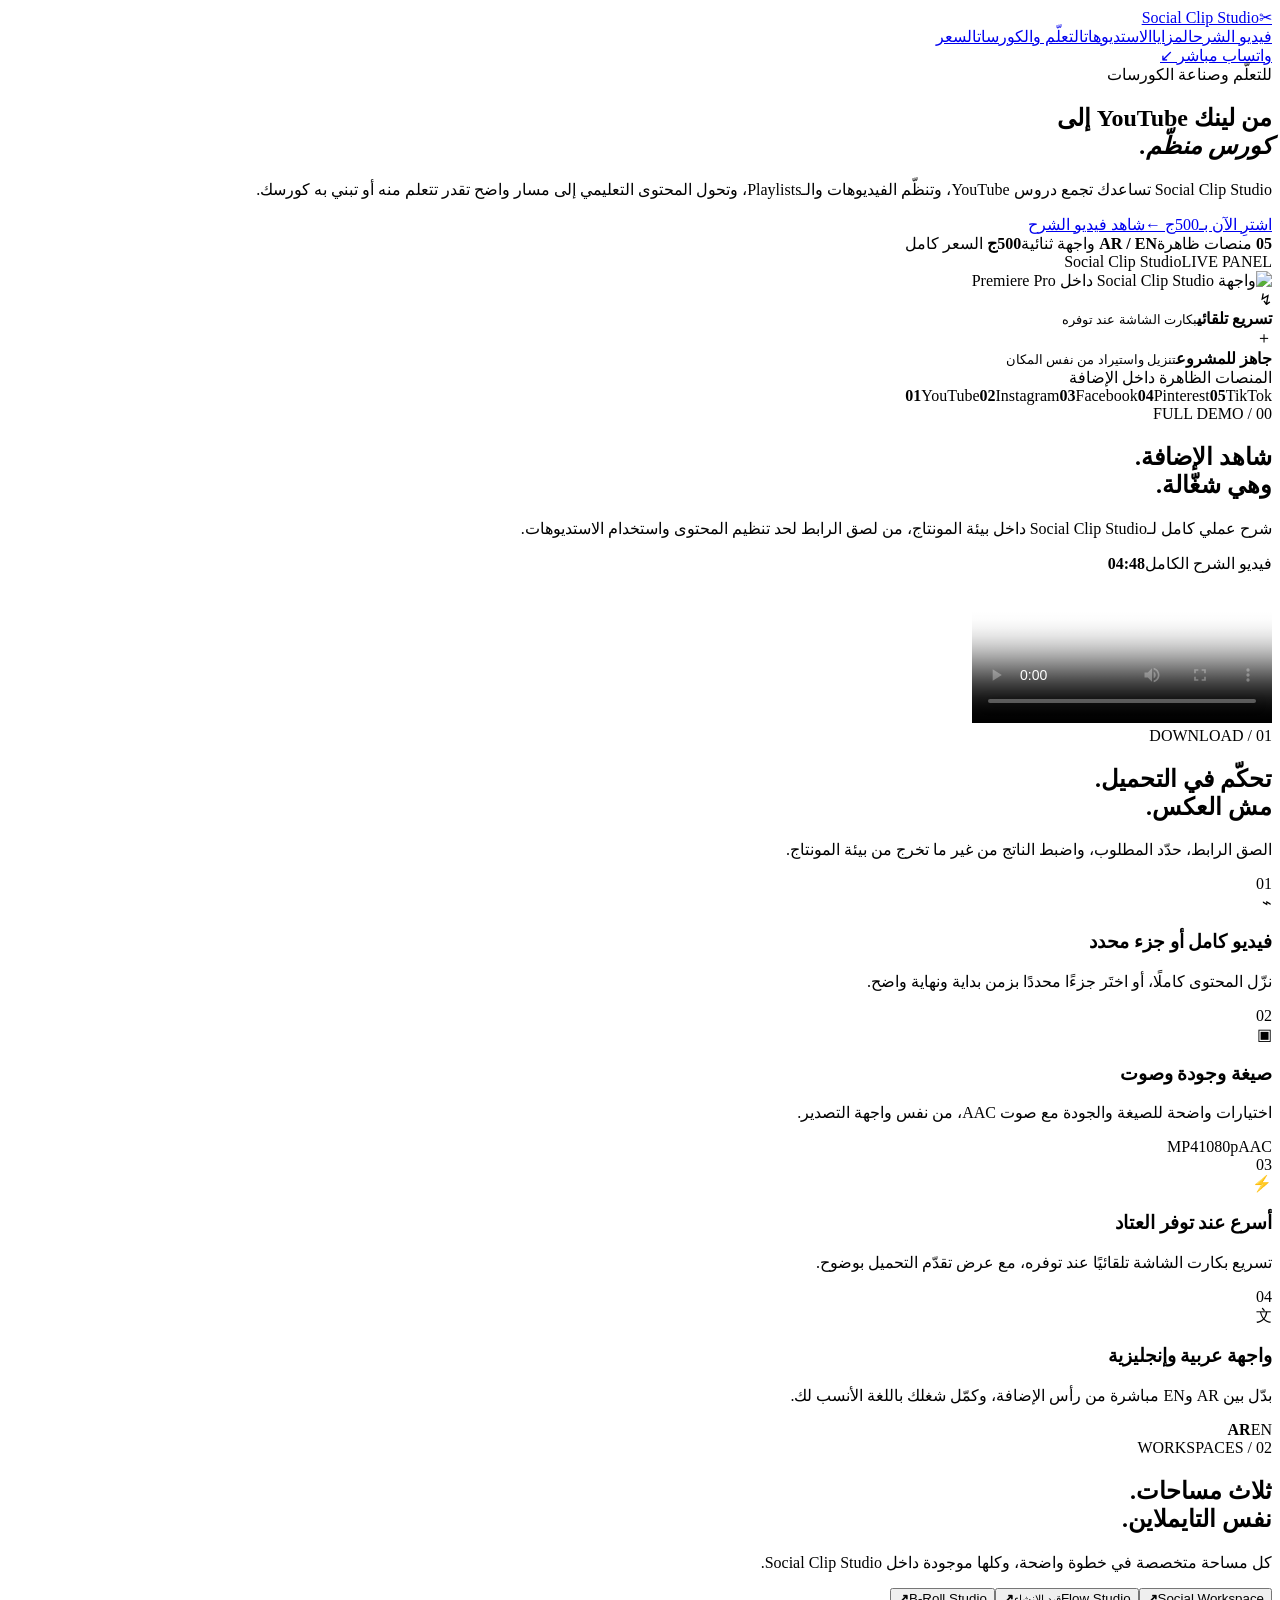
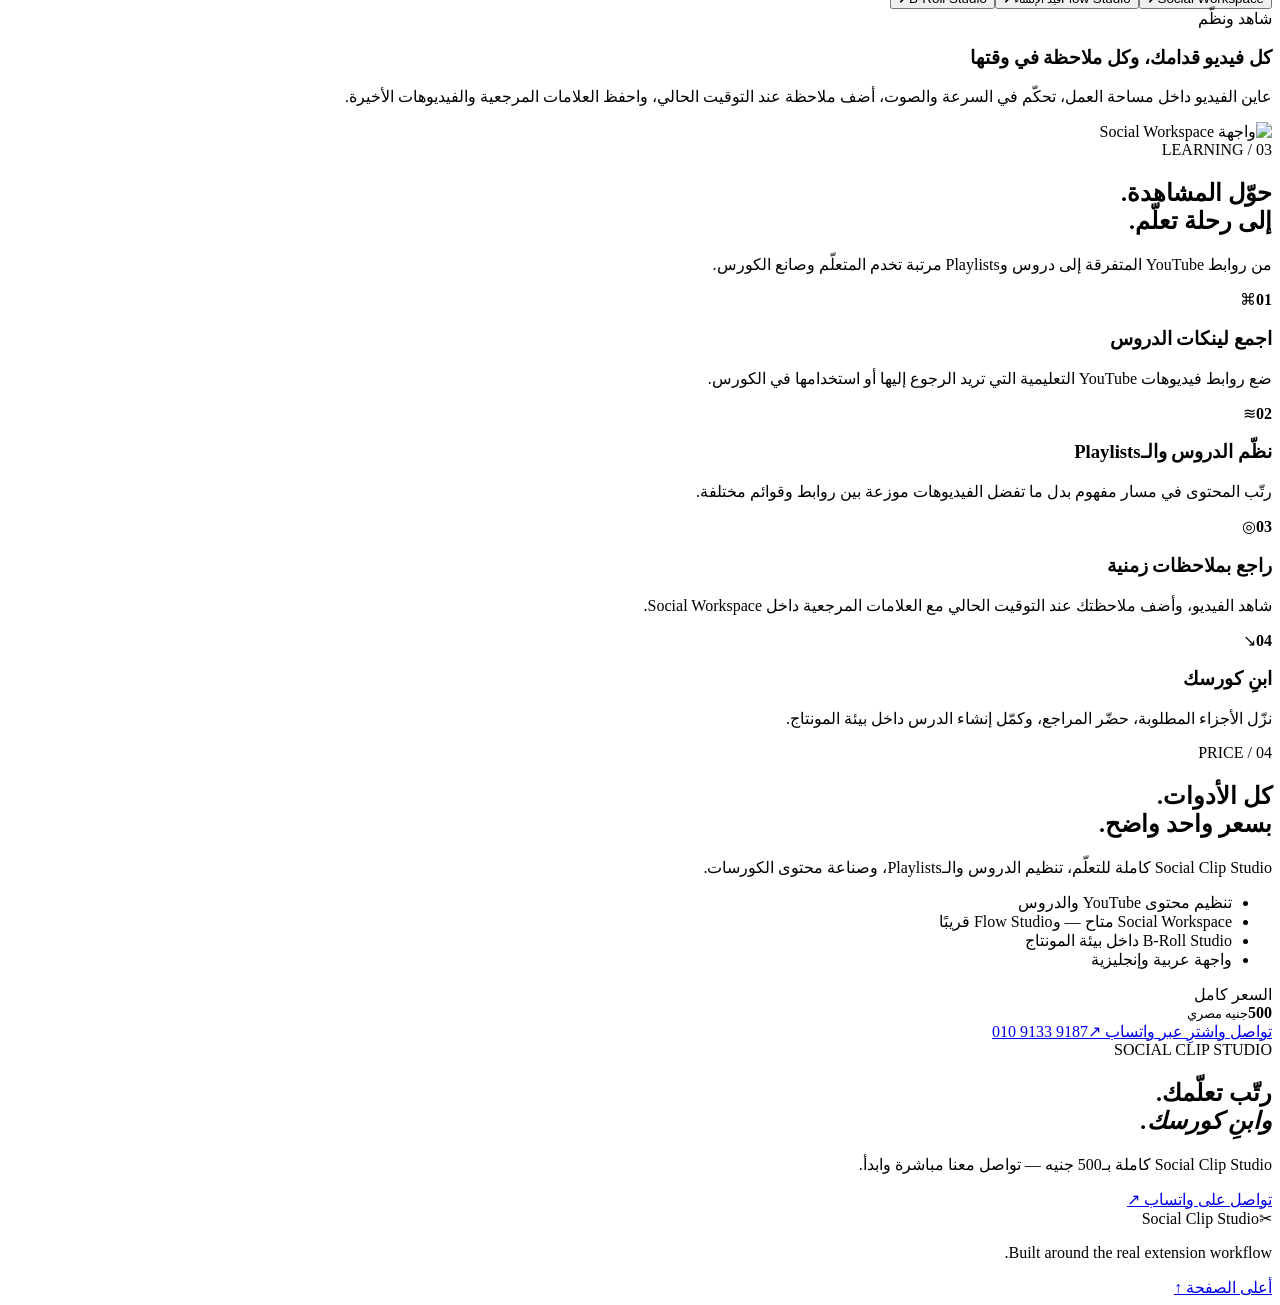
==== commit fd8c6dd7: "Clarify Flow Studio availability" ====
--- a/index.html
+++ b/index.html
@@ -1 +1 @@
-<!DOCTYPE html><html lang="ar" dir="rtl"><head><meta charSet="utf-8"/><meta name="viewport" content="width=device-width, initial-scale=1"/><link rel="preload" as="image" href="/social-clip-studio/screens/social-clip-studio.webp"/><link rel="preload" as="image" href="/social-clip-studio/screens/social-workspace.webp"/><link rel="stylesheet" href="/social-clip-studio/_next/static/chunks/0pwd6.z2vxa3d.css" data-precedence="next"/><link rel="preload" as="script" fetchPriority="low" href="/social-clip-studio/_next/static/chunks/0ht900cau6_ur.js"/><script src="/social-clip-studio/_next/static/chunks/13gc9zwmdguie.js" async=""></script><script src="/social-clip-studio/_next/static/chunks/07lhk_q6pmm3r.js" async=""></script><script src="/social-clip-studio/_next/static/chunks/turbopack-0r6-l2x.xxtbk.js" async=""></script><script src="/social-clip-studio/_next/static/chunks/0dbhjjzl8qfwv.js" async=""></script><script src="/social-clip-studio/_next/static/chunks/0rxzi37.bkz4e.js" async=""></script><title>Social Clip Studio — من الرابط إلى التايملاين</title><meta name="description" content="Social Clip Studio تساعد على التعلّم وصناعة الكورسات من روابط YouTube وتنظيم الدروس والـPlaylists — بسعر 500 جنيه."/><meta property="og:title" content="Social Clip Studio — نظّم دروسك وابنِ كورسك"/><meta property="og:description" content="تنظيم دروس YouTube والـPlaylists وصناعة محتوى الكورسات — بسعر 500 جنيه."/><meta property="og:url" content="https://abdalla7ramadan57-a11y.github.io/social-clip-studio/"/><meta property="og:site_name" content="Social Clip Studio"/><meta property="og:locale" content="ar_EG"/><meta property="og:image" content="https://abdalla7ramadan57-a11y.github.io/social-clip-studio/social-clip-studio/og.png"/><meta property="og:image:width" content="1734"/><meta property="og:image:height" content="907"/><meta property="og:image:alt" content="Social Clip Studio — 500 جنيه"/><meta property="og:type" content="website"/><meta name="twitter:card" content="summary_large_image"/><meta name="twitter:title" content="Social Clip Studio — نظّم دروسك وابنِ كورسك"/><meta name="twitter:description" content="تنظيم دروس YouTube والـPlaylists وصناعة محتوى الكورسات — بسعر 500 جنيه."/><meta name="twitter:image" content="https://abdalla7ramadan57-a11y.github.io/social-clip-studio/social-clip-studio/og.png"/><link rel="shortcut icon" href="/social-clip-studio/favicon.svg"/><link rel="icon" href="/social-clip-studio/favicon.svg"/><script src="/social-clip-studio/_next/static/chunks/03~yq9q893hmn.js" noModule=""></script></head><body><div hidden=""><!--$--><!--/$--></div><main><nav class="nav shell" aria-label="التنقل الرئيسي"><a class="brand" href="#top" aria-label="Social Clip Studio — الرئيسية"><span class="brand-mark" aria-hidden="true">✂</span><span>Social Clip Studio</span></a><div class="nav-links"><a href="#video">فيديو الشرح</a><a href="#features">المزايا</a><a href="#studios">الاستديوهات</a><a href="#learning">التعلّم والكورسات</a><a href="#price">السعر</a></div><a class="nav-cta" href="https://wa.me/201091339187?text=%D9%85%D8%B1%D8%AD%D8%A8%D9%8B%D8%A7%D8%8C%20%D8%A3%D8%B1%D9%8A%D8%AF%20%D8%B4%D8%B1%D8%A7%D8%A1%20Social%20Clip%20Studio%20%D8%A8%D8%B3%D8%B9%D8%B1%20500%20%D8%AC%D9%86%D9%8A%D9%87." target="_blank" rel="noreferrer">واتساب مباشر <span>↙</span></a></nav><section class="hero shell" id="top"><div class="hero-copy"><div class="kicker"><span class="pulse"></span> للتعلّم وصناعة الكورسات</div><h1>من لينك YouTube إلى<br/><em>كورس منظّم.</em></h1><p>Social Clip Studio تساعدك تجمع دروس YouTube، وتنظّم الفيديوهات والـPlaylists، وتحول المحتوى التعليمي إلى مسار واضح تقدر تتعلم منه أو تبني به كورسك.</p><div class="hero-actions"><a class="button primary" href="https://wa.me/201091339187?text=%D9%85%D8%B1%D8%AD%D8%A8%D9%8B%D8%A7%D8%8C%20%D8%A3%D8%B1%D9%8A%D8%AF%20%D8%B4%D8%B1%D8%A7%D8%A1%20Social%20Clip%20Studio%20%D8%A8%D8%B3%D8%B9%D8%B1%20500%20%D8%AC%D9%86%D9%8A%D9%87." target="_blank" rel="noreferrer">اشترِ الآن بـ500ج <span>←</span></a><a class="button ghost" href="#video">شاهد فيديو الشرح</a></div><div class="hero-proof"><span><b>05</b> منصات ظاهرة</span><i></i><span><b>AR / EN</b> واجهة ثنائية</span><i></i><span><b>500ج</b> السعر كامل</span></div></div><div class="hero-visual" id="demo"><div class="orbit orbit-one"></div><div class="orbit orbit-two"></div><div class="window"><div class="window-bar"><div class="dots"><span></span><span></span><span></span></div><span>Social Clip Studio</span><span class="live">LIVE PANEL</span></div><img src="/social-clip-studio/screens/social-clip-studio.webp" alt="واجهة Social Clip Studio داخل Premiere Pro"/></div><div class="float-card float-top"><span class="float-icon yellow">↯</span><div><b>تسريع تلقائي</b><small>بكارت الشاشة عند توفره</small></div></div><div class="float-card float-bottom"><span class="float-icon pink">＋</span><div><b>جاهز للمشروع</b><small>تنزيل واستيراد من نفس المكان</small></div></div></div></section><section class="platform-strip" id="platforms"><div class="shell platform-inner"><span class="strip-label">المنصات الظاهرة داخل الإضافة</span><div class="platforms"><span><b>01</b>YouTube</span><span><b>02</b>Instagram</span><span><b>03</b>Facebook</span><span><b>04</b>Pinterest</span><span><b>05</b>TikTok</span></div></div></section><section class="video-section shell" id="video"><div class="section-head video-head"><div><span class="section-number">00 / FULL DEMO</span><h2>شاهد الإضافة.<br/>وهي شغّالة.</h2></div><p>شرح عملي كامل لـSocial Clip Studio داخل بيئة المونتاج، من لصق الرابط لحد تنظيم المحتوى واستخدام الاستديوهات.</p></div><div class="video-frame"><div class="video-labels"><span><i></i> فيديو الشرح الكامل</span><b>04:48</b></div><video controls="" playsInline="" preload="metadata" poster="/social-clip-studio/screens/social-clip-studio.webp" aria-label="فيديو شرح Social Clip Studio الكامل"><source src="/social-clip-studio/demo/social-clip-studio-demo.mp4" type="video/mp4"/>متصفحك لا يدعم تشغيل الفيديو.</video></div></section><section class="section shell" id="features"><div class="section-head"><div><span class="section-number">01 / DOWNLOAD</span><h2>تحكّم في التحميل.<br/>مش العكس.</h2></div><p>الصق الرابط، حدّد المطلوب، واضبط الناتج من غير ما تخرج من بيئة المونتاج.</p></div><div class="feature-grid"><article class="feature-card feature-main"><div class="card-index">01</div><div class="feature-icon">⌁</div><h3>فيديو كامل أو جزء محدد</h3><p>نزّل المحتوى كاملًا، أو اختَر جزءًا محددًا بزمن بداية ونهاية واضح.</p><div class="mini-timeline"><span></span><b></b></div></article><article class="feature-card"><div class="card-index">02</div><div class="feature-icon">▣</div><h3>صيغة وجودة وصوت</h3><p>اختيارات واضحة للصيغة والجودة مع صوت AAC، من نفس واجهة التصدير.</p><div class="pills"><span>MP4</span><span>1080p</span><span>AAC</span></div></article><article class="feature-card"><div class="card-index">03</div><div class="feature-icon">⚡</div><h3>أسرع عند توفر العتاد</h3><p>تسريع بكارت الشاشة تلقائيًا عند توفره، مع عرض تقدّم التحميل بوضوح.</p><div class="progress"><span></span></div></article><article class="feature-card feature-wide"><div class="card-index">04</div><div class="feature-icon">文</div><h3>واجهة عربية وإنجليزية</h3><p>بدّل بين AR وEN مباشرة من رأس الإضافة، وكمّل شغلك باللغة الأنسب لك.</p><div class="language-toggle"><b>AR</b><span>EN</span></div></article></div></section><section class="studios" id="studios"><div class="shell"><div class="section-head studios-head"><div><span class="section-number">02 / WORKSPACES</span><h2>ثلاث مساحات.<br/>نفس التايملاين.</h2></div><p>كل مساحة متخصصة في خطوة واضحة، وكلها موجودة داخل Social Clip Studio.</p></div><div class="studio-tabs" role="tablist" aria-label="مساحات Social Clip Studio"><button type="button" role="tab" aria-selected="true" class="active pink"><span>Social Workspace</span><b>↗</b></button><button type="button" role="tab" aria-selected="false" class=""><span>Flow Studio</span><b>↗</b></button><button type="button" role="tab" aria-selected="false" class=""><span>B-Roll Studio</span><b>↗</b></button></div><div class="studio-stage pink"><div class="studio-copy"><span class="studio-eyebrow">شاهد ونظّم</span><h3>كل فيديو قدامك، وكل ملاحظة في وقتها</h3><p>عاين الفيديو داخل مساحة العمل، تحكّم في السرعة والصوت، أضف ملاحظة عند التوقيت الحالي، واحفظ العلامات المرجعية والفيديوهات الأخيرة.</p></div><div class="studio-shot"><img src="/social-clip-studio/screens/social-workspace.webp" alt="واجهة Social Workspace"/></div></div></div></section><section class="workflow shell" id="learning"><div class="section-head"><div><span class="section-number">03 / LEARNING</span><h2>حوّل المشاهدة.<br/>إلى رحلة تعلّم.</h2></div><p>من روابط YouTube المتفرقة إلى دروس وPlaylists مرتبة تخدم المتعلّم وصانع الكورس.</p></div><div class="steps learning-steps"><article><b>01</b><span class="step-icon">⌘</span><h3>اجمع لينكات الدروس</h3><p>ضع روابط فيديوهات YouTube التعليمية التي تريد الرجوع إليها أو استخدامها في الكورس.</p></article><article><b>02</b><span class="step-icon">≋</span><h3>نظّم الدروس والـPlaylists</h3><p>رتّب المحتوى في مسار مفهوم بدل ما تفضل الفيديوهات موزعة بين روابط وقوائم مختلفة.</p></article><article><b>03</b><span class="step-icon">◎</span><h3>راجع بملاحظات زمنية</h3><p>شاهد الفيديو، وأضف ملاحظتك عند التوقيت الحالي مع العلامات المرجعية داخل Social Workspace.</p></article><article><b>04</b><span class="step-icon">↘</span><h3>ابنِ كورسك</h3><p>نزّل الأجزاء المطلوبة، حضّر المراجع، وكمّل إنشاء الدرس داخل بيئة المونتاج.</p></article></div></section><section class="pricing shell" id="price"><div class="price-card"><div class="price-copy"><span class="section-number">04 / PRICE</span><h2>كل الأدوات.<br/>بسعر واحد واضح.</h2><p>Social Clip Studio كاملة للتعلّم، تنظيم الدروس والـPlaylists، وصناعة محتوى الكورسات.</p><ul><li>تنظيم محتوى YouTube والدروس</li><li>Social Workspace وFlow Studio</li><li>B‑Roll Studio داخل بيئة المونتاج</li><li>واجهة عربية وإنجليزية</li></ul></div><div class="price-box"><span>السعر كامل</span><div><b>500</b><small>جنيه مصري</small></div><a class="button whatsapp" href="https://wa.me/201091339187?text=%D9%85%D8%B1%D8%AD%D8%A8%D9%8B%D8%A7%D8%8C%20%D8%A3%D8%B1%D9%8A%D8%AF%20%D8%B4%D8%B1%D8%A7%D8%A1%20Social%20Clip%20Studio%20%D8%A8%D8%B3%D8%B9%D8%B1%20500%20%D8%AC%D9%86%D9%8A%D9%87." target="_blank" rel="noreferrer">تواصل واشترِ عبر واتساب <span>↗</span></a><a class="phone-link" href="tel:+201091339187" dir="ltr">010 9133 9187</a></div></div></section><section class="final-cta"><div class="cta-glow"></div><div class="shell cta-inner"><span class="section-number">SOCIAL CLIP STUDIO</span><h2>رتّب تعلّمك.<br/><em>وابنِ كورسك.</em></h2><p>Social Clip Studio كاملة بـ500 جنيه — تواصل معنا مباشرة وابدأ.</p><a class="button whatsapp" href="https://wa.me/201091339187?text=%D9%85%D8%B1%D8%AD%D8%A8%D9%8B%D8%A7%D8%8C%20%D8%A3%D8%B1%D9%8A%D8%AF%20%D8%B4%D8%B1%D8%A7%D8%A1%20Social%20Clip%20Studio%20%D8%A8%D8%B3%D8%B9%D8%B1%20500%20%D8%AC%D9%86%D9%8A%D9%87." target="_blank" rel="noreferrer">تواصل على واتساب <span>↗</span></a></div></section><footer class="footer shell"><div class="brand"><span class="brand-mark">✂</span><span>Social Clip Studio</span></div><p>Built around the real extension workflow.</p><a href="#top">أعلى الصفحة ↑</a></footer></main><!--$--><!--/$--><script src="/social-clip-studio/_next/static/chunks/0ht900cau6_ur.js" id="_R_" async=""></script><script>(self.__next_f=self.__next_f||[]).push([0])</script><script>self.__next_f.push([1,"1:\"$Sreact.fragment\"\n2:I[39756,[\"/social-clip-studio/_next/static/chunks/0dbhjjzl8qfwv.js\"],\"default\"]\n3:I[37457,[\"/social-clip-studio/_next/static/chunks/0dbhjjzl8qfwv.js\"],\"default\"]\n4:I[47257,[\"/social-clip-studio/_next/static/chunks/0dbhjjzl8qfwv.js\"],\"ClientPageRoot\"]\n5:I[31713,[\"/social-clip-studio/_next/static/chunks/0dbhjjzl8qfwv.js\",\"/social-clip-studio/_next/static/chunks/0rxzi37.bkz4e.js\"],\"default\"]\n8:I[97367,[\"/social-clip-studio/_next/static/chunks/0dbhjjzl8qfwv.js\"],\"OutletBoundary\"]\n9:\"$Sreact.suspense\"\nb:I[97367,[\"/social-clip-studio/_next/static/chunks/0dbhjjzl8qfwv.js\"],\"ViewportBoundary\"]\nd:I[97367,[\"/social-clip-studio/_next/static/chunks/0dbhjjzl8qfwv.js\"],\"MetadataBoundary\"]\nf:I[68027,[\"/social-clip-studio/_next/static/chunks/0dbhjjzl8qfwv.js\"],\"default\",1]\n:HL[\"/social-clip-studio/_next/static/chunks/0pwd6.z2vxa3d.css\",\"style\"]\n"])</script><script>self.__next_f.push([1,"0:{\"P\":null,\"c\":[\"\",\"\"],\"q\":\"\",\"i\":false,\"f\":[[[\"\",{\"children\":[\"__PAGE__\",{}]},\"$undefined\",\"$undefined\",16],[[\"$\",\"$1\",\"c\",{\"children\":[[[\"$\",\"link\",\"0\",{\"rel\":\"stylesheet\",\"href\":\"/social-clip-studio/_next/static/chunks/0pwd6.z2vxa3d.css\",\"precedence\":\"next\",\"crossOrigin\":\"$undefined\",\"nonce\":\"$undefined\"}],[\"$\",\"script\",\"script-0\",{\"src\":\"/social-clip-studio/_next/static/chunks/0dbhjjzl8qfwv.js\",\"async\":true,\"nonce\":\"$undefined\"}]],[\"$\",\"html\",null,{\"lang\":\"ar\",\"dir\":\"rtl\",\"children\":[\"$\",\"body\",null,{\"children\":[\"$\",\"$L2\",null,{\"parallelRouterKey\":\"children\",\"error\":\"$undefined\",\"errorStyles\":\"$undefined\",\"errorScripts\":\"$undefined\",\"template\":[\"$\",\"$L3\",null,{}],\"templateStyles\":\"$undefined\",\"templateScripts\":\"$undefined\",\"notFound\":[[[\"$\",\"title\",null,{\"children\":\"404: This page could not be found.\"}],[\"$\",\"div\",null,{\"style\":{\"fontFamily\":\"system-ui,\\\"Segoe UI\\\",Roboto,Helvetica,Arial,sans-serif,\\\"Apple Color Emoji\\\",\\\"Segoe UI Emoji\\\"\",\"height\":\"100vh\",\"textAlign\":\"center\",\"display\":\"flex\",\"flexDirection\":\"column\",\"alignItems\":\"center\",\"justifyContent\":\"center\"},\"children\":[\"$\",\"div\",null,{\"children\":[[\"$\",\"style\",null,{\"dangerouslySetInnerHTML\":{\"__html\":\"body{color:#000;background:#fff;margin:0}.next-error-h1{border-right:1px solid rgba(0,0,0,.3)}@media (prefers-color-scheme:dark){body{color:#fff;background:#000}.next-error-h1{border-right:1px solid rgba(255,255,255,.3)}}\"}}],[\"$\",\"h1\",null,{\"className\":\"next-error-h1\",\"style\":{\"display\":\"inline-block\",\"margin\":\"0 20px 0 0\",\"padding\":\"0 23px 0 0\",\"fontSize\":24,\"fontWeight\":500,\"verticalAlign\":\"top\",\"lineHeight\":\"49px\"},\"children\":404}],[\"$\",\"div\",null,{\"style\":{\"display\":\"inline-block\"},\"children\":[\"$\",\"h2\",null,{\"style\":{\"fontSize\":14,\"fontWeight\":400,\"lineHeight\":\"49px\",\"margin\":0},\"children\":\"This page could not be found.\"}]}]]}]}]],[]],\"forbidden\":\"$undefined\",\"unauthorized\":\"$undefined\"}]}]}]]}],{\"children\":[[\"$\",\"$1\",\"c\",{\"children\":[[\"$\",\"$L4\",null,{\"Component\":\"$5\",\"serverProvidedParams\":{\"searchParams\":{},\"params\":{},\"promises\":[\"$@6\",\"$@7\"]}}],[[\"$\",\"script\",\"script-0\",{\"src\":\"/social-clip-studio/_next/static/chunks/0rxzi37.bkz4e.js\",\"async\":true,\"nonce\":\"$undefined\"}]],[\"$\",\"$L8\",null,{\"children\":[\"$\",\"$9\",null,{\"name\":\"Next.MetadataOutlet\",\"children\":\"$@a\"}]}]]}],{},null,false,null]},null,false,null],[\"$\",\"$1\",\"h\",{\"children\":[null,[\"$\",\"$Lb\",null,{\"children\":\"$Lc\"}],[\"$\",\"div\",null,{\"hidden\":true,\"children\":[\"$\",\"$Ld\",null,{\"children\":[\"$\",\"$9\",null,{\"name\":\"Next.Metadata\",\"children\":\"$Le\"}]}]}],null]}],false]],\"m\":\"$undefined\",\"G\":[\"$f\",[[\"$\",\"link\",\"0\",{\"rel\":\"stylesheet\",\"href\":\"/social-clip-studio/_next/static/chunks/0pwd6.z2vxa3d.css\",\"precedence\":\"next\",\"crossOrigin\":\"$undefined\",\"nonce\":\"$undefined\"}]]],\"S\":true,\"h\":null,\"s\":\"$undefined\",\"l\":\"$undefined\",\"p\":\"$undefined\",\"d\":\"$undefined\",\"b\":\"ylqhBb78keIr0k_8zcOg0\"}\n"])</script><script>self.__next_f.push([1,"6:{}\n7:\"$0:f:0:1:1:children:0:props:children:0:props:serverProvidedParams:params\"\n"])</script><script>self.__next_f.push([1,"c:[[\"$\",\"meta\",\"0\",{\"charSet\":\"utf-8\"}],[\"$\",\"meta\",\"1\",{\"name\":\"viewport\",\"content\":\"width=device-width, initial-scale=1\"}]]\n"])</script><script>self.__next_f.push([1,"10:I[27201,[\"/social-clip-studio/_next/static/chunks/0dbhjjzl8qfwv.js\"],\"IconMark\"]\na:null\n"])</script><script>self.__next_f.push([1,"e:[[\"$\",\"title\",\"0\",{\"children\":\"Social Clip Studio — من الرابط إلى التايملاين\"}],[\"$\",\"meta\",\"1\",{\"name\":\"description\",\"content\":\"Social Clip Studio تساعد على التعلّم وصناعة الكورسات من روابط YouTube وتنظيم الدروس والـPlaylists — بسعر 500 جنيه.\"}],[\"$\",\"meta\",\"2\",{\"property\":\"og:title\",\"content\":\"Social Clip Studio — نظّم دروسك وابنِ كورسك\"}],[\"$\",\"meta\",\"3\",{\"property\":\"og:description\",\"content\":\"تنظيم دروس YouTube والـPlaylists وصناعة محتوى الكورسات — بسعر 500 جنيه.\"}],[\"$\",\"meta\",\"4\",{\"property\":\"og:url\",\"content\":\"https://abdalla7ramadan57-a11y.github.io/social-clip-studio/\"}],[\"$\",\"meta\",\"5\",{\"property\":\"og:site_name\",\"content\":\"Social Clip Studio\"}],[\"$\",\"meta\",\"6\",{\"property\":\"og:locale\",\"content\":\"ar_EG\"}],[\"$\",\"meta\",\"7\",{\"property\":\"og:image\",\"content\":\"https://abdalla7ramadan57-a11y.github.io/social-clip-studio/social-clip-studio/og.png\"}],[\"$\",\"meta\",\"8\",{\"property\":\"og:image:width\",\"content\":\"1734\"}],[\"$\",\"meta\",\"9\",{\"property\":\"og:image:height\",\"content\":\"907\"}],[\"$\",\"meta\",\"10\",{\"property\":\"og:image:alt\",\"content\":\"Social Clip Studio — 500 جنيه\"}],[\"$\",\"meta\",\"11\",{\"property\":\"og:type\",\"content\":\"website\"}],[\"$\",\"meta\",\"12\",{\"name\":\"twitter:card\",\"content\":\"summary_large_image\"}],[\"$\",\"meta\",\"13\",{\"name\":\"twitter:title\",\"content\":\"Social Clip Studio — نظّم دروسك وابنِ كورسك\"}],[\"$\",\"meta\",\"14\",{\"name\":\"twitter:description\",\"content\":\"تنظيم دروس YouTube والـPlaylists وصناعة محتوى الكورسات — بسعر 500 جنيه.\"}],[\"$\",\"meta\",\"15\",{\"name\":\"twitter:image\",\"content\":\"https://abdalla7ramadan57-a11y.github.io/social-clip-studio/social-clip-studio/og.png\"}],[\"$\",\"link\",\"16\",{\"rel\":\"shortcut icon\",\"href\":\"/social-clip-studio/favicon.svg\"}],[\"$\",\"link\",\"17\",{\"rel\":\"icon\",\"href\":\"/social-clip-studio/favicon.svg\"}],[\"$\",\"$L10\",\"18\",{}]]\n"])</script></body></html>+<!DOCTYPE html><html lang="ar" dir="rtl"><head><meta charSet="utf-8"/><meta name="viewport" content="width=device-width, initial-scale=1"/><link rel="preload" as="image" href="/social-clip-studio/screens/social-clip-studio.webp"/><link rel="preload" as="image" href="/social-clip-studio/screens/social-workspace.webp"/><link rel="stylesheet" href="/social-clip-studio/_next/static/chunks/12g26hemvgp6j.css" data-precedence="next"/><link rel="preload" as="script" fetchPriority="low" href="/social-clip-studio/_next/static/chunks/0ht900cau6_ur.js"/><script src="/social-clip-studio/_next/static/chunks/13gc9zwmdguie.js" async=""></script><script src="/social-clip-studio/_next/static/chunks/07lhk_q6pmm3r.js" async=""></script><script src="/social-clip-studio/_next/static/chunks/turbopack-0r6-l2x.xxtbk.js" async=""></script><script src="/social-clip-studio/_next/static/chunks/0dbhjjzl8qfwv.js" async=""></script><script src="/social-clip-studio/_next/static/chunks/0st2we.kq6o.~.js" async=""></script><title>Social Clip Studio — من الرابط إلى التايملاين</title><meta name="description" content="Social Clip Studio تساعد على التعلّم وصناعة الكورسات من روابط YouTube وتنظيم الدروس والـPlaylists — بسعر 500 جنيه."/><meta property="og:title" content="Social Clip Studio — نظّم دروسك وابنِ كورسك"/><meta property="og:description" content="تنظيم دروس YouTube والـPlaylists وصناعة محتوى الكورسات — بسعر 500 جنيه."/><meta property="og:url" content="https://abdalla7ramadan57-a11y.github.io/social-clip-studio/"/><meta property="og:site_name" content="Social Clip Studio"/><meta property="og:locale" content="ar_EG"/><meta property="og:image" content="https://abdalla7ramadan57-a11y.github.io/social-clip-studio/social-clip-studio/og.png"/><meta property="og:image:width" content="1734"/><meta property="og:image:height" content="907"/><meta property="og:image:alt" content="Social Clip Studio — 500 جنيه"/><meta property="og:type" content="website"/><meta name="twitter:card" content="summary_large_image"/><meta name="twitter:title" content="Social Clip Studio — نظّم دروسك وابنِ كورسك"/><meta name="twitter:description" content="تنظيم دروس YouTube والـPlaylists وصناعة محتوى الكورسات — بسعر 500 جنيه."/><meta name="twitter:image" content="https://abdalla7ramadan57-a11y.github.io/social-clip-studio/social-clip-studio/og.png"/><link rel="shortcut icon" href="/social-clip-studio/favicon.svg"/><link rel="icon" href="/social-clip-studio/favicon.svg"/><script src="/social-clip-studio/_next/static/chunks/03~yq9q893hmn.js" noModule=""></script></head><body><div hidden=""><!--$--><!--/$--></div><main><nav class="nav shell" aria-label="التنقل الرئيسي"><a class="brand" href="#top" aria-label="Social Clip Studio — الرئيسية"><span class="brand-mark" aria-hidden="true">✂</span><span>Social Clip Studio</span></a><div class="nav-links"><a href="#video">فيديو الشرح</a><a href="#features">المزايا</a><a href="#studios">الاستديوهات</a><a href="#learning">التعلّم والكورسات</a><a href="#price">السعر</a></div><a class="nav-cta" href="https://wa.me/201091339187?text=%D9%85%D8%B1%D8%AD%D8%A8%D9%8B%D8%A7%D8%8C%20%D8%A3%D8%B1%D9%8A%D8%AF%20%D8%B4%D8%B1%D8%A7%D8%A1%20Social%20Clip%20Studio%20%D8%A8%D8%B3%D8%B9%D8%B1%20500%20%D8%AC%D9%86%D9%8A%D9%87." target="_blank" rel="noreferrer">واتساب مباشر <span>↙</span></a></nav><section class="hero shell" id="top"><div class="hero-copy"><div class="kicker"><span class="pulse"></span> للتعلّم وصناعة الكورسات</div><h1>من لينك YouTube إلى<br/><em>كورس منظّم.</em></h1><p>Social Clip Studio تساعدك تجمع دروس YouTube، وتنظّم الفيديوهات والـPlaylists، وتحول المحتوى التعليمي إلى مسار واضح تقدر تتعلم منه أو تبني به كورسك.</p><div class="hero-actions"><a class="button primary" href="https://wa.me/201091339187?text=%D9%85%D8%B1%D8%AD%D8%A8%D9%8B%D8%A7%D8%8C%20%D8%A3%D8%B1%D9%8A%D8%AF%20%D8%B4%D8%B1%D8%A7%D8%A1%20Social%20Clip%20Studio%20%D8%A8%D8%B3%D8%B9%D8%B1%20500%20%D8%AC%D9%86%D9%8A%D9%87." target="_blank" rel="noreferrer">اشترِ الآن بـ500ج <span>←</span></a><a class="button ghost" href="#video">شاهد فيديو الشرح</a></div><div class="hero-proof"><span><b>05</b> منصات ظاهرة</span><i></i><span><b>AR / EN</b> واجهة ثنائية</span><i></i><span><b>500ج</b> السعر كامل</span></div></div><div class="hero-visual" id="demo"><div class="orbit orbit-one"></div><div class="orbit orbit-two"></div><div class="window"><div class="window-bar"><div class="dots"><span></span><span></span><span></span></div><span>Social Clip Studio</span><span class="live">LIVE PANEL</span></div><img src="/social-clip-studio/screens/social-clip-studio.webp" alt="واجهة Social Clip Studio داخل Premiere Pro"/></div><div class="float-card float-top"><span class="float-icon yellow">↯</span><div><b>تسريع تلقائي</b><small>بكارت الشاشة عند توفره</small></div></div><div class="float-card float-bottom"><span class="float-icon pink">＋</span><div><b>جاهز للمشروع</b><small>تنزيل واستيراد من نفس المكان</small></div></div></div></section><section class="platform-strip" id="platforms"><div class="shell platform-inner"><span class="strip-label">المنصات الظاهرة داخل الإضافة</span><div class="platforms"><span><b>01</b>YouTube</span><span><b>02</b>Instagram</span><span><b>03</b>Facebook</span><span><b>04</b>Pinterest</span><span><b>05</b>TikTok</span></div></div></section><section class="video-section shell" id="video"><div class="section-head video-head"><div><span class="section-number">00 / FULL DEMO</span><h2>شاهد الإضافة.<br/>وهي شغّالة.</h2></div><p>شرح عملي كامل لـSocial Clip Studio داخل بيئة المونتاج، من لصق الرابط لحد تنظيم المحتوى واستخدام الاستديوهات.</p></div><div class="video-frame"><div class="video-labels"><span><i></i> فيديو الشرح الكامل</span><b>04:48</b></div><video controls="" playsInline="" preload="metadata" poster="/social-clip-studio/screens/social-clip-studio.webp" aria-label="فيديو شرح Social Clip Studio الكامل"><source src="/social-clip-studio/demo/social-clip-studio-demo.mp4" type="video/mp4"/>متصفحك لا يدعم تشغيل الفيديو.</video></div></section><section class="section shell" id="features"><div class="section-head"><div><span class="section-number">01 / DOWNLOAD</span><h2>تحكّم في التحميل.<br/>مش العكس.</h2></div><p>الصق الرابط، حدّد المطلوب، واضبط الناتج من غير ما تخرج من بيئة المونتاج.</p></div><div class="feature-grid"><article class="feature-card feature-main"><div class="card-index">01</div><div class="feature-icon">⌁</div><h3>فيديو كامل أو جزء محدد</h3><p>نزّل المحتوى كاملًا، أو اختَر جزءًا محددًا بزمن بداية ونهاية واضح.</p><div class="mini-timeline"><span></span><b></b></div></article><article class="feature-card"><div class="card-index">02</div><div class="feature-icon">▣</div><h3>صيغة وجودة وصوت</h3><p>اختيارات واضحة للصيغة والجودة مع صوت AAC، من نفس واجهة التصدير.</p><div class="pills"><span>MP4</span><span>1080p</span><span>AAC</span></div></article><article class="feature-card"><div class="card-index">03</div><div class="feature-icon">⚡</div><h3>أسرع عند توفر العتاد</h3><p>تسريع بكارت الشاشة تلقائيًا عند توفره، مع عرض تقدّم التحميل بوضوح.</p><div class="progress"><span></span></div></article><article class="feature-card feature-wide"><div class="card-index">04</div><div class="feature-icon">文</div><h3>واجهة عربية وإنجليزية</h3><p>بدّل بين AR وEN مباشرة من رأس الإضافة، وكمّل شغلك باللغة الأنسب لك.</p><div class="language-toggle"><b>AR</b><span>EN</span></div></article></div></section><section class="studios" id="studios"><div class="shell"><div class="section-head studios-head"><div><span class="section-number">02 / WORKSPACES</span><h2>ثلاث مساحات.<br/>نفس التايملاين.</h2></div><p>كل مساحة متخصصة في خطوة واضحة، وكلها موجودة داخل Social Clip Studio.</p></div><div class="studio-tabs" role="tablist" aria-label="مساحات Social Clip Studio"><button type="button" role="tab" aria-selected="true" class="active pink"><span>Social Workspace</span><b>↗</b></button><button type="button" role="tab" aria-selected="false" class=""><span>Flow Studio<small class="coming-badge">قيد الإنشاء</small></span><b>↗</b></button><button type="button" role="tab" aria-selected="false" class=""><span>B-Roll Studio</span><b>↗</b></button></div><div class="studio-stage pink"><div class="studio-copy"><span class="studio-eyebrow">شاهد ونظّم</span><h3>كل فيديو قدامك، وكل ملاحظة في وقتها</h3><p>عاين الفيديو داخل مساحة العمل، تحكّم في السرعة والصوت، أضف ملاحظة عند التوقيت الحالي، واحفظ العلامات المرجعية والفيديوهات الأخيرة.</p></div><div class="studio-shot"><img src="/social-clip-studio/screens/social-workspace.webp" alt="واجهة Social Workspace"/></div></div></div></section><section class="workflow shell" id="learning"><div class="section-head"><div><span class="section-number">03 / LEARNING</span><h2>حوّل المشاهدة.<br/>إلى رحلة تعلّم.</h2></div><p>من روابط YouTube المتفرقة إلى دروس وPlaylists مرتبة تخدم المتعلّم وصانع الكورس.</p></div><div class="steps learning-steps"><article><b>01</b><span class="step-icon">⌘</span><h3>اجمع لينكات الدروس</h3><p>ضع روابط فيديوهات YouTube التعليمية التي تريد الرجوع إليها أو استخدامها في الكورس.</p></article><article><b>02</b><span class="step-icon">≋</span><h3>نظّم الدروس والـPlaylists</h3><p>رتّب المحتوى في مسار مفهوم بدل ما تفضل الفيديوهات موزعة بين روابط وقوائم مختلفة.</p></article><article><b>03</b><span class="step-icon">◎</span><h3>راجع بملاحظات زمنية</h3><p>شاهد الفيديو، وأضف ملاحظتك عند التوقيت الحالي مع العلامات المرجعية داخل Social Workspace.</p></article><article><b>04</b><span class="step-icon">↘</span><h3>ابنِ كورسك</h3><p>نزّل الأجزاء المطلوبة، حضّر المراجع، وكمّل إنشاء الدرس داخل بيئة المونتاج.</p></article></div></section><section class="pricing shell" id="price"><div class="price-card"><div class="price-copy"><span class="section-number">04 / PRICE</span><h2>كل الأدوات.<br/>بسعر واحد واضح.</h2><p>Social Clip Studio كاملة للتعلّم، تنظيم الدروس والـPlaylists، وصناعة محتوى الكورسات.</p><ul><li>تنظيم محتوى YouTube والدروس</li><li>Social Workspace متاح — وFlow Studio قريبًا</li><li>B‑Roll Studio داخل بيئة المونتاج</li><li>واجهة عربية وإنجليزية</li></ul></div><div class="price-box"><span>السعر كامل</span><div><b>500</b><small>جنيه مصري</small></div><a class="button whatsapp" href="https://wa.me/201091339187?text=%D9%85%D8%B1%D8%AD%D8%A8%D9%8B%D8%A7%D8%8C%20%D8%A3%D8%B1%D9%8A%D8%AF%20%D8%B4%D8%B1%D8%A7%D8%A1%20Social%20Clip%20Studio%20%D8%A8%D8%B3%D8%B9%D8%B1%20500%20%D8%AC%D9%86%D9%8A%D9%87." target="_blank" rel="noreferrer">تواصل واشترِ عبر واتساب <span>↗</span></a><a class="phone-link" href="tel:+201091339187" dir="ltr">010 9133 9187</a></div></div></section><section class="final-cta"><div class="cta-glow"></div><div class="shell cta-inner"><span class="section-number">SOCIAL CLIP STUDIO</span><h2>رتّب تعلّمك.<br/><em>وابنِ كورسك.</em></h2><p>Social Clip Studio كاملة بـ500 جنيه — تواصل معنا مباشرة وابدأ.</p><a class="button whatsapp" href="https://wa.me/201091339187?text=%D9%85%D8%B1%D8%AD%D8%A8%D9%8B%D8%A7%D8%8C%20%D8%A3%D8%B1%D9%8A%D8%AF%20%D8%B4%D8%B1%D8%A7%D8%A1%20Social%20Clip%20Studio%20%D8%A8%D8%B3%D8%B9%D8%B1%20500%20%D8%AC%D9%86%D9%8A%D9%87." target="_blank" rel="noreferrer">تواصل على واتساب <span>↗</span></a></div></section><footer class="footer shell"><div class="brand"><span class="brand-mark">✂</span><span>Social Clip Studio</span></div><p>Built around the real extension workflow.</p><a href="#top">أعلى الصفحة ↑</a></footer></main><!--$--><!--/$--><script src="/social-clip-studio/_next/static/chunks/0ht900cau6_ur.js" id="_R_" async=""></script><script>(self.__next_f=self.__next_f||[]).push([0])</script><script>self.__next_f.push([1,"1:\"$Sreact.fragment\"\n2:I[39756,[\"/social-clip-studio/_next/static/chunks/0dbhjjzl8qfwv.js\"],\"default\"]\n3:I[37457,[\"/social-clip-studio/_next/static/chunks/0dbhjjzl8qfwv.js\"],\"default\"]\n4:I[47257,[\"/social-clip-studio/_next/static/chunks/0dbhjjzl8qfwv.js\"],\"ClientPageRoot\"]\n5:I[31713,[\"/social-clip-studio/_next/static/chunks/0dbhjjzl8qfwv.js\",\"/social-clip-studio/_next/static/chunks/0st2we.kq6o.~.js\"],\"default\"]\n8:I[97367,[\"/social-clip-studio/_next/static/chunks/0dbhjjzl8qfwv.js\"],\"OutletBoundary\"]\n9:\"$Sreact.suspense\"\nb:I[97367,[\"/social-clip-studio/_next/static/chunks/0dbhjjzl8qfwv.js\"],\"ViewportBoundary\"]\nd:I[97367,[\"/social-clip-studio/_next/static/chunks/0dbhjjzl8qfwv.js\"],\"MetadataBoundary\"]\nf:I[68027,[\"/social-clip-studio/_next/static/chunks/0dbhjjzl8qfwv.js\"],\"default\",1]\n:HL[\"/social-clip-studio/_next/static/chunks/12g26hemvgp6j.css\",\"style\"]\n"])</script><script>self.__next_f.push([1,"0:{\"P\":null,\"c\":[\"\",\"\"],\"q\":\"\",\"i\":false,\"f\":[[[\"\",{\"children\":[\"__PAGE__\",{}]},\"$undefined\",\"$undefined\",16],[[\"$\",\"$1\",\"c\",{\"children\":[[[\"$\",\"link\",\"0\",{\"rel\":\"stylesheet\",\"href\":\"/social-clip-studio/_next/static/chunks/12g26hemvgp6j.css\",\"precedence\":\"next\",\"crossOrigin\":\"$undefined\",\"nonce\":\"$undefined\"}],[\"$\",\"script\",\"script-0\",{\"src\":\"/social-clip-studio/_next/static/chunks/0dbhjjzl8qfwv.js\",\"async\":true,\"nonce\":\"$undefined\"}]],[\"$\",\"html\",null,{\"lang\":\"ar\",\"dir\":\"rtl\",\"children\":[\"$\",\"body\",null,{\"children\":[\"$\",\"$L2\",null,{\"parallelRouterKey\":\"children\",\"error\":\"$undefined\",\"errorStyles\":\"$undefined\",\"errorScripts\":\"$undefined\",\"template\":[\"$\",\"$L3\",null,{}],\"templateStyles\":\"$undefined\",\"templateScripts\":\"$undefined\",\"notFound\":[[[\"$\",\"title\",null,{\"children\":\"404: This page could not be found.\"}],[\"$\",\"div\",null,{\"style\":{\"fontFamily\":\"system-ui,\\\"Segoe UI\\\",Roboto,Helvetica,Arial,sans-serif,\\\"Apple Color Emoji\\\",\\\"Segoe UI Emoji\\\"\",\"height\":\"100vh\",\"textAlign\":\"center\",\"display\":\"flex\",\"flexDirection\":\"column\",\"alignItems\":\"center\",\"justifyContent\":\"center\"},\"children\":[\"$\",\"div\",null,{\"children\":[[\"$\",\"style\",null,{\"dangerouslySetInnerHTML\":{\"__html\":\"body{color:#000;background:#fff;margin:0}.next-error-h1{border-right:1px solid rgba(0,0,0,.3)}@media (prefers-color-scheme:dark){body{color:#fff;background:#000}.next-error-h1{border-right:1px solid rgba(255,255,255,.3)}}\"}}],[\"$\",\"h1\",null,{\"className\":\"next-error-h1\",\"style\":{\"display\":\"inline-block\",\"margin\":\"0 20px 0 0\",\"padding\":\"0 23px 0 0\",\"fontSize\":24,\"fontWeight\":500,\"verticalAlign\":\"top\",\"lineHeight\":\"49px\"},\"children\":404}],[\"$\",\"div\",null,{\"style\":{\"display\":\"inline-block\"},\"children\":[\"$\",\"h2\",null,{\"style\":{\"fontSize\":14,\"fontWeight\":400,\"lineHeight\":\"49px\",\"margin\":0},\"children\":\"This page could not be found.\"}]}]]}]}]],[]],\"forbidden\":\"$undefined\",\"unauthorized\":\"$undefined\"}]}]}]]}],{\"children\":[[\"$\",\"$1\",\"c\",{\"children\":[[\"$\",\"$L4\",null,{\"Component\":\"$5\",\"serverProvidedParams\":{\"searchParams\":{},\"params\":{},\"promises\":[\"$@6\",\"$@7\"]}}],[[\"$\",\"script\",\"script-0\",{\"src\":\"/social-clip-studio/_next/static/chunks/0st2we.kq6o.~.js\",\"async\":true,\"nonce\":\"$undefined\"}]],[\"$\",\"$L8\",null,{\"children\":[\"$\",\"$9\",null,{\"name\":\"Next.MetadataOutlet\",\"children\":\"$@a\"}]}]]}],{},null,false,null]},null,false,null],[\"$\",\"$1\",\"h\",{\"children\":[null,[\"$\",\"$Lb\",null,{\"children\":\"$Lc\"}],[\"$\",\"div\",null,{\"hidden\":true,\"children\":[\"$\",\"$Ld\",null,{\"children\":[\"$\",\"$9\",null,{\"name\":\"Next.Metadata\",\"children\":\"$Le\"}]}]}],null]}],false]],\"m\":\"$undefined\",\"G\":[\"$f\",[[\"$\",\"link\",\"0\",{\"rel\":\"stylesheet\",\"href\":\"/social-clip-studio/_next/static/chunks/12g26hemvgp6j.css\",\"precedence\":\"next\",\"crossOrigin\":\"$undefined\",\"nonce\":\"$undefined\"}]]],\"S\":true,\"h\":null,\"s\":\"$undefined\",\"l\":\"$undefined\",\"p\":\"$undefined\",\"d\":\"$undefined\",\"b\":\"SWnbYUa78VljzHYM9Ojku\"}\n"])</script><script>self.__next_f.push([1,"6:{}\n7:\"$0:f:0:1:1:children:0:props:children:0:props:serverProvidedParams:params\"\n"])</script><script>self.__next_f.push([1,"c:[[\"$\",\"meta\",\"0\",{\"charSet\":\"utf-8\"}],[\"$\",\"meta\",\"1\",{\"name\":\"viewport\",\"content\":\"width=device-width, initial-scale=1\"}]]\n"])</script><script>self.__next_f.push([1,"10:I[27201,[\"/social-clip-studio/_next/static/chunks/0dbhjjzl8qfwv.js\"],\"IconMark\"]\na:null\n"])</script><script>self.__next_f.push([1,"e:[[\"$\",\"title\",\"0\",{\"children\":\"Social Clip Studio — من الرابط إلى التايملاين\"}],[\"$\",\"meta\",\"1\",{\"name\":\"description\",\"content\":\"Social Clip Studio تساعد على التعلّم وصناعة الكورسات من روابط YouTube وتنظيم الدروس والـPlaylists — بسعر 500 جنيه.\"}],[\"$\",\"meta\",\"2\",{\"property\":\"og:title\",\"content\":\"Social Clip Studio — نظّم دروسك وابنِ كورسك\"}],[\"$\",\"meta\",\"3\",{\"property\":\"og:description\",\"content\":\"تنظيم دروس YouTube والـPlaylists وصناعة محتوى الكورسات — بسعر 500 جنيه.\"}],[\"$\",\"meta\",\"4\",{\"property\":\"og:url\",\"content\":\"https://abdalla7ramadan57-a11y.github.io/social-clip-studio/\"}],[\"$\",\"meta\",\"5\",{\"property\":\"og:site_name\",\"content\":\"Social Clip Studio\"}],[\"$\",\"meta\",\"6\",{\"property\":\"og:locale\",\"content\":\"ar_EG\"}],[\"$\",\"meta\",\"7\",{\"property\":\"og:image\",\"content\":\"https://abdalla7ramadan57-a11y.github.io/social-clip-studio/social-clip-studio/og.png\"}],[\"$\",\"meta\",\"8\",{\"property\":\"og:image:width\",\"content\":\"1734\"}],[\"$\",\"meta\",\"9\",{\"property\":\"og:image:height\",\"content\":\"907\"}],[\"$\",\"meta\",\"10\",{\"property\":\"og:image:alt\",\"content\":\"Social Clip Studio — 500 جنيه\"}],[\"$\",\"meta\",\"11\",{\"property\":\"og:type\",\"content\":\"website\"}],[\"$\",\"meta\",\"12\",{\"name\":\"twitter:card\",\"content\":\"summary_large_image\"}],[\"$\",\"meta\",\"13\",{\"name\":\"twitter:title\",\"content\":\"Social Clip Studio — نظّم دروسك وابنِ كورسك\"}],[\"$\",\"meta\",\"14\",{\"name\":\"twitter:description\",\"content\":\"تنظيم دروس YouTube والـPlaylists وصناعة محتوى الكورسات — بسعر 500 جنيه.\"}],[\"$\",\"meta\",\"15\",{\"name\":\"twitter:image\",\"content\":\"https://abdalla7ramadan57-a11y.github.io/social-clip-studio/social-clip-studio/og.png\"}],[\"$\",\"link\",\"16\",{\"rel\":\"shortcut icon\",\"href\":\"/social-clip-studio/favicon.svg\"}],[\"$\",\"link\",\"17\",{\"rel\":\"icon\",\"href\":\"/social-clip-studio/favicon.svg\"}],[\"$\",\"$L10\",\"18\",{}]]\n"])</script></body></html>
